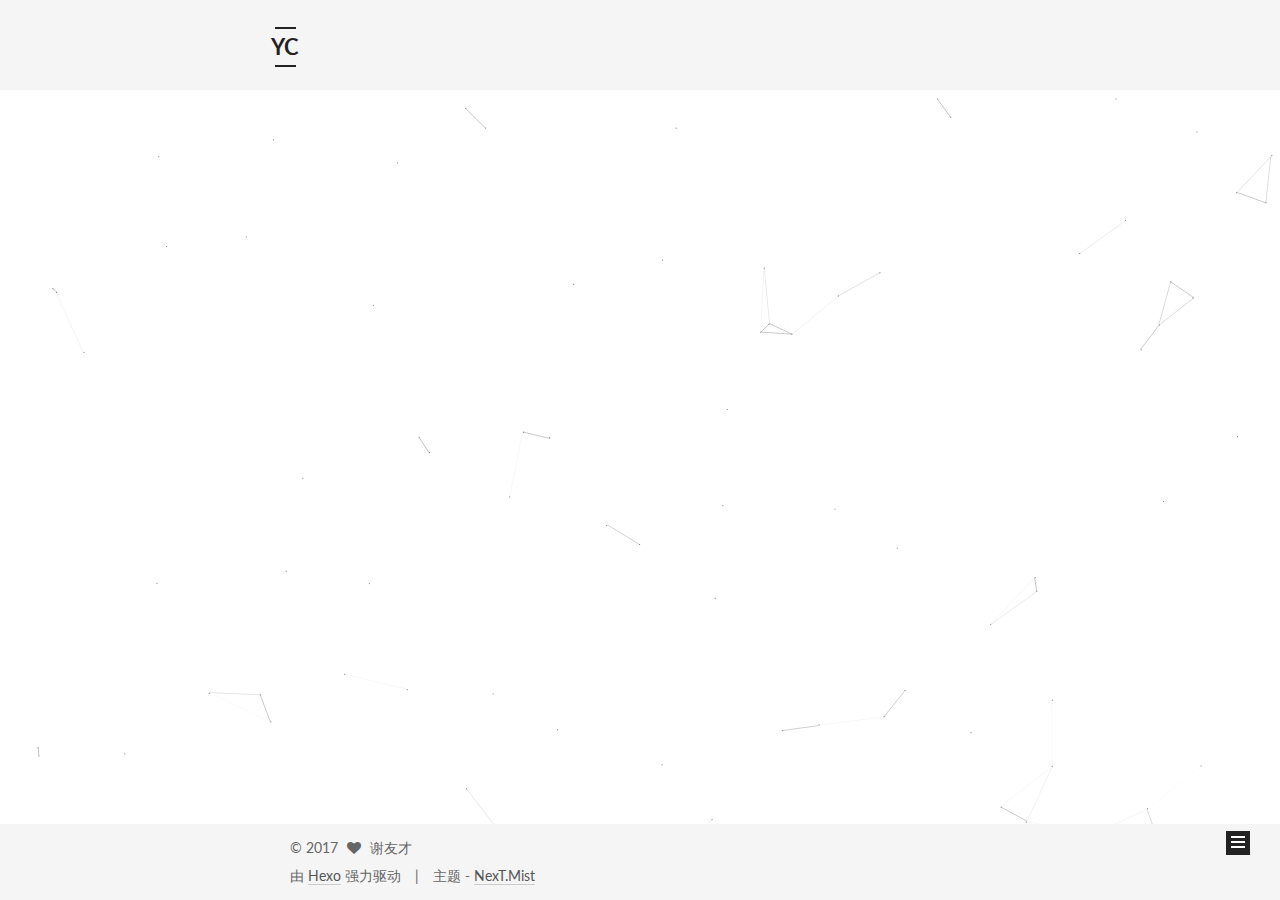
==== index.html @ 2e9754e5 "Site updated: 2017-03-23 15:56:03" ====
<!doctype html>



  


<html class="theme-next mist use-motion" lang="zh-Hans">
<head>
  <meta charset="UTF-8"/>
<meta http-equiv="X-UA-Compatible" content="IE=edge" />
<meta name="viewport" content="width=device-width, initial-scale=1, maximum-scale=1"/>



<meta http-equiv="Cache-Control" content="no-transform" />
<meta http-equiv="Cache-Control" content="no-siteapp" />















  
  
  <link href="/lib/fancybox/source/jquery.fancybox.css?v=2.1.5" rel="stylesheet" type="text/css" />




  
  
  
  

  
    
    
  

  

  

  

  

  
    
    
    <link href="//fonts.googleapis.com/css?family=Lato:300,300italic,400,400italic,700,700italic&subset=latin,latin-ext" rel="stylesheet" type="text/css">
  






<link href="/lib/font-awesome/css/font-awesome.min.css?v=4.6.2" rel="stylesheet" type="text/css" />

<link href="/css/main.css?v=5.1.0" rel="stylesheet" type="text/css" />


  <meta name="keywords" content="Hexo, NexT" />








  <link rel="shortcut icon" type="image/x-icon" href="/favicon.ico?v=5.1.0" />






<meta property="og:type" content="website">
<meta property="og:title" content="YC">
<meta property="og:url" content="http://xieyoucai.com/index.html">
<meta property="og:site_name" content="YC">
<meta name="twitter:card" content="summary">
<meta name="twitter:title" content="YC">



<script type="text/javascript" id="hexo.configurations">
  var NexT = window.NexT || {};
  var CONFIG = {
    root: '/',
    scheme: 'Mist',
    sidebar: {"position":"left","display":"post","offset":12,"offset_float":0,"b2t":false,"scrollpercent":false},
    fancybox: true,
    motion: true,
    duoshuo: {
      userId: '0',
      author: '博主'
    },
    algolia: {
      applicationID: '',
      apiKey: '',
      indexName: '',
      hits: {"per_page":10},
      labels: {"input_placeholder":"Search for Posts","hits_empty":"We didn't find any results for the search: ${query}","hits_stats":"${hits} results found in ${time} ms"}
    }
  };
</script>



  <link rel="canonical" href="http://xieyoucai.com/"/>





  <title> YC </title>
</head>

<body itemscope itemtype="http://schema.org/WebPage" lang="zh-Hans">

  





  <script type="text/javascript">
    var _hmt = _hmt || [];
    (function() {
      var hm = document.createElement("script");
      hm.src = "https://hm.baidu.com/hm.js?a4313e1a7007f454686194cf22d2c73a";
      var s = document.getElementsByTagName("script")[0];
      s.parentNode.insertBefore(hm, s);
    })();
  </script>










  
  
    
  

  <div class="container sidebar-position-left 
   page-home 
 ">
    <div class="headband"></div>

    <header id="header" class="header" itemscope itemtype="http://schema.org/WPHeader">
      <div class="header-inner"><div class="site-brand-wrapper">
  <div class="site-meta ">
    

    <div class="custom-logo-site-title">
      <a href="/"  class="brand" rel="start">
        <span class="logo-line-before"><i></i></span>
        <span class="site-title">YC</span>
        <span class="logo-line-after"><i></i></span>
      </a>
    </div>
      
        <p class="site-subtitle"></p>
      
  </div>

  <div class="site-nav-toggle">
    <button>
      <span class="btn-bar"></span>
      <span class="btn-bar"></span>
      <span class="btn-bar"></span>
    </button>
  </div>
</div>

<nav class="site-nav">
  

  
    <ul id="menu" class="menu">
      
        
        <li class="menu-item menu-item-home">
          <a href="/" rel="section">
            
              <i class="menu-item-icon fa fa-fw fa-home"></i> <br />
            
            首页
          </a>
        </li>
      
        
        <li class="menu-item menu-item-archives">
          <a href="/archives" rel="section">
            
              <i class="menu-item-icon fa fa-fw fa-archive"></i> <br />
            
            归档
          </a>
        </li>
      
        
        <li class="menu-item menu-item-tags">
          <a href="/tags" rel="section">
            
              <i class="menu-item-icon fa fa-fw fa-tags"></i> <br />
            
            标签
          </a>
        </li>
      

      
        <li class="menu-item menu-item-search">
          
            <a href="javascript:;" class="popup-trigger">
          
            
              <i class="menu-item-icon fa fa-search fa-fw"></i> <br />
            
            搜索
          </a>
        </li>
      
    </ul>
  

  
    <div class="site-search">
      
  <div class="popup search-popup local-search-popup">
  <div class="local-search-header clearfix">
    <span class="search-icon">
      <i class="fa fa-search"></i>
    </span>
    <span class="popup-btn-close">
      <i class="fa fa-times-circle"></i>
    </span>
    <div class="local-search-input-wrapper">
      <input autocapitalize="off" autocomplete="off" autocorrect="off"
             placeholder="搜索..." spellcheck="false"
             type="text" id="local-search-input">
    </div>
  </div>
  <div id="local-search-result"></div>
</div>



    </div>
  
</nav>



 </div>
    </header>

    <main id="main" class="main">
      <div class="main-inner">
        <div class="content-wrap">
          <div id="content" class="content">
            
  <section id="posts" class="posts-expand">
    
      

  

  
  
  

  <article class="post post-type-normal " itemscope itemtype="http://schema.org/Article">
    <link itemprop="mainEntityOfPage" href="http://xieyoucai.com/2014/03/21/HTML01/">

    <span hidden itemprop="author" itemscope itemtype="http://schema.org/Person">
      <meta itemprop="name" content="谢友才">
      <meta itemprop="description" content="">
      <meta itemprop="image" content="/images/xieyoucai.JPG">
    </span>

    <span hidden itemprop="publisher" itemscope itemtype="http://schema.org/Organization">
      <meta itemprop="name" content="YC">
    </span>

    
      <header class="post-header">

        
        
          <h1 class="post-title" itemprop="name headline">
            
            
              
                
                <a class="post-title-link" href="/2014/03/21/HTML01/" itemprop="url">
                  初识HTML
                </a>
              
            
          </h1>
        

        <div class="post-meta">
          <span class="post-time">
            
              <span class="post-meta-item-icon">
                <i class="fa fa-calendar-o"></i>
              </span>
              
                <span class="post-meta-item-text">发表于</span>
              
              <time title="创建于" itemprop="dateCreated datePublished" datetime="2014-03-21T20:44:45+08:00">
                2014-03-21
              </time>
            

            

            
          </span>

          

          
            
          

          
          
             <span id="/2014/03/21/HTML01/" class="leancloud_visitors" data-flag-title="初识HTML">
               <span class="post-meta-divider">|</span>
               <span class="post-meta-item-icon">
                 <i class="fa fa-eye"></i>
               </span>
               
                 <span class="post-meta-item-text">阅读次数 </span>
               
                 <span class="leancloud-visitors-count"></span>
             </span>
          

          

          

          

        </div>
      </header>
    


    <div class="post-body" itemprop="articleBody">

      
      

      
        
          <h2 id="HTML基础架构"><a href="#HTML基础架构" class="headerlink" title="HTML基础架构"></a>HTML基础架构</h2><h3 id="1-什么是HTML？"><a href="#1-什么是HTML？" class="headerlink" title="1.什么是HTML？"></a>1.什么是HTML？</h3>
          <!--noindex-->
          <div class="post-button text-center">
            <a class="btn" href="/2014/03/21/HTML01/#more" rel="contents">
              阅读全文 &raquo;
            </a>
          </div>
          <!--/noindex-->
        
      
    </div>

    <div>
      
    </div>

    <div>
      
    </div>

    <div>
      
    </div>

    <footer class="post-footer">
      

      

      

      
      
        <div class="post-eof"></div>
      
    </footer>
  </article>


    
  </section>

  


          </div>
          


          

        </div>
        
          
  
  <div class="sidebar-toggle">
    <div class="sidebar-toggle-line-wrap">
      <span class="sidebar-toggle-line sidebar-toggle-line-first"></span>
      <span class="sidebar-toggle-line sidebar-toggle-line-middle"></span>
      <span class="sidebar-toggle-line sidebar-toggle-line-last"></span>
    </div>
  </div>

  <aside id="sidebar" class="sidebar">
    <div class="sidebar-inner">

      

      

      <section class="site-overview sidebar-panel sidebar-panel-active">
        <div class="site-author motion-element" itemprop="author" itemscope itemtype="http://schema.org/Person">
          <img class="site-author-image" itemprop="image"
               src="/images/xieyoucai.JPG"
               alt="谢友才" />
          <p class="site-author-name" itemprop="name">谢友才</p>
           
              <p class="site-description motion-element" itemprop="description"></p>
          
        </div>
        <nav class="site-state motion-element">

          
            <div class="site-state-item site-state-posts">
              <a href="/archives">
                <span class="site-state-item-count">1</span>
                <span class="site-state-item-name">日志</span>
              </a>
            </div>
          

          

          
            
            
            <div class="site-state-item site-state-tags">
              
                <span class="site-state-item-count">1</span>
                <span class="site-state-item-name">标签</span>
              
            </div>
          

        </nav>

        

        <div class="links-of-author motion-element">
          
        </div>

        
        

        
        
          <div class="links-of-blogroll motion-element links-of-blogroll-block">
            <div class="links-of-blogroll-title">
              <i class="fa  fa-fw fa-globe"></i>
              Links
            </div>
            <ul class="links-of-blogroll-list">
              
                <li class="links-of-blogroll-item">
                  <a href="http://isfeiben.com/" title="feiben" target="_blank">feiben</a>
                </li>
              
            </ul>
          </div>
        

        


      </section>

      

      

    </div>
  </aside>


        
      </div>
    </main>

    <footer id="footer" class="footer">
      <div class="footer-inner">
        <div class="copyright" >
  
  &copy; 
  <span itemprop="copyrightYear">2017</span>
  <span class="with-love">
    <i class="fa fa-heart"></i>
  </span>
  <span class="author" itemprop="copyrightHolder">谢友才</span>
</div>


<div class="powered-by">
  由 <a class="theme-link" href="https://hexo.io">Hexo</a> 强力驱动
</div>

<div class="theme-info">
  主题 -
  <a class="theme-link" href="https://github.com/iissnan/hexo-theme-next">
    NexT.Mist
  </a>
</div>


        

        
      </div>
    </footer>

    
      <div class="back-to-top">
        <i class="fa fa-arrow-up"></i>
        
      </div>
    

  </div>

  

<script type="text/javascript">
  if (Object.prototype.toString.call(window.Promise) !== '[object Function]') {
    window.Promise = null;
  }
</script>









  


  



  
  <script type="text/javascript" src="/lib/jquery/index.js?v=2.1.3"></script>

  
  <script type="text/javascript" src="/lib/fastclick/lib/fastclick.min.js?v=1.0.6"></script>

  
  <script type="text/javascript" src="/lib/jquery_lazyload/jquery.lazyload.js?v=1.9.7"></script>

  
  <script type="text/javascript" src="/lib/velocity/velocity.min.js?v=1.2.1"></script>

  
  <script type="text/javascript" src="/lib/velocity/velocity.ui.min.js?v=1.2.1"></script>

  
  <script type="text/javascript" src="/lib/fancybox/source/jquery.fancybox.pack.js?v=2.1.5"></script>

  
  <script type="text/javascript" src="/lib/canvas-nest/canvas-nest.min.js"></script>


  


  <script type="text/javascript" src="/js/src/utils.js?v=5.1.0"></script>

  <script type="text/javascript" src="/js/src/motion.js?v=5.1.0"></script>



  
  

  

  


  <script type="text/javascript" src="/js/src/bootstrap.js?v=5.1.0"></script>



  



  




	





  
    
    <script>
      var cloudTieConfig = {
        url: document.location.href, 
        sourceId: "",
        productKey: "43413f769dc6414e9fc74dad27a525dd",
        target: "cloud-tie-wrapper"
      };
    </script>
    <script src="https://img1.ws.126.net/f2e/tie/yun/sdk/loader.js"></script>
  










  

  <script type="text/javascript">
    // Popup Window;
    var isfetched = false;
    // Search DB path;
    var search_path = "search.xml";
    if (search_path.length == 0) {
      search_path = "search.xml";
    }
    var path = "/" + search_path;
    // monitor main search box;

    function proceedsearch() {
      $("body")
        .append('<div class="search-popup-overlay local-search-pop-overlay"></div>')
        .css('overflow', 'hidden');
      $('.popup').toggle();
    }
    // search function;
    var searchFunc = function(path, search_id, content_id) {
      'use strict';
      $.ajax({
        url: path,
        dataType: "xml",
        async: true,
        success: function( xmlResponse ) {
          // get the contents from search data
          isfetched = true;
          $('.popup').detach().appendTo('.header-inner');
          var datas = $( "entry", xmlResponse ).map(function() {
            return {
              title: $( "title", this ).text(),
              content: $("content",this).text(),
              url: $( "url" , this).text()
            };
          }).get();
          var $input = document.getElementById(search_id);
          var $resultContent = document.getElementById(content_id);
          $input.addEventListener('input', function(){
            var matchcounts = 0;
            var str='<ul class=\"search-result-list\">';
            var keywords = this.value.trim().toLowerCase().split(/[\s\-]+/);
            $resultContent.innerHTML = "";
            if (this.value.trim().length > 1) {
              // perform local searching
              datas.forEach(function(data) {
                var isMatch = false;
                var content_index = [];
                var data_title = data.title.trim().toLowerCase();
                var data_content = data.content.trim().replace(/<[^>]+>/g,"").toLowerCase();
                var data_url = decodeURIComponent(data.url);
                var index_title = -1;
                var index_content = -1;
                var first_occur = -1;
                // only match artiles with not empty titles and contents
                if(data_title != '') {
                  keywords.forEach(function(keyword, i) {
                    index_title = data_title.indexOf(keyword);
                    index_content = data_content.indexOf(keyword);
                    if( index_title >= 0 || index_content >= 0 ){
                      isMatch = true;
                      if (i == 0) {
                        first_occur = index_content;
                      }
                    }

                  });
                }
                // show search results
                if (isMatch) {
                  matchcounts += 1;
                  str += "<li><a href='"+ data_url +"' class='search-result-title'>"+ data_title +"</a>";
                  var content = data.content.trim().replace(/<[^>]+>/g,"");
                  if (first_occur >= 0) {
                    // cut out 100 characters
                    var start = first_occur - 20;
                    var end = first_occur + 80;
                    if(start < 0){
                      start = 0;
                    }
                    if(start == 0){
                      end = 50;
                    }
                    if(end > content.length){
                      end = content.length;
                    }
                    var match_content = content.substring(start, end);
                    // highlight all keywords
                    keywords.forEach(function(keyword){
                      var regS = new RegExp(keyword, "gi");
                      match_content = match_content.replace(regS, "<b class=\"search-keyword\">"+keyword+"</b>");
                    });

                    str += "<p class=\"search-result\">" + match_content +"...</p>"
                  }
                  str += "</li>";
                }
              })};
            str += "</ul>";
            if (matchcounts == 0) { str = '<div id="no-result"><i class="fa fa-frown-o fa-5x" /></div>' }
            if (keywords == "") { str = '<div id="no-result"><i class="fa fa-search fa-5x" /></div>' }
            $resultContent.innerHTML = str;
          });
          proceedsearch();
        }
      });}

    // handle and trigger popup window;
    $('.popup-trigger').click(function(e) {
      e.stopPropagation();
      if (isfetched == false) {
        searchFunc(path, 'local-search-input', 'local-search-result');
      } else {
        proceedsearch();
      };
    });

    $('.popup-btn-close').click(function(e){
      $('.popup').hide();
      $(".local-search-pop-overlay").remove();
      $('body').css('overflow', '');
    });
    $('.popup').click(function(e){
      e.stopPropagation();
    });
  </script>





  

  
  <script src="https://cdn1.lncld.net/static/js/av-core-mini-0.6.1.js"></script>
  <script>AV.initialize("jcarjduqY3Mnsa9KGC2lKVLW-gzGzoHsz", "ikfyEmoxnlObxJPK6sQAt5R9");</script>
  <script>
    function showTime(Counter) {
      var query = new AV.Query(Counter);
      var entries = [];
      var $visitors = $(".leancloud_visitors");

      $visitors.each(function () {
        entries.push( $(this).attr("id").trim() );
      });

      query.containedIn('url', entries);
      query.find()
        .done(function (results) {
          var COUNT_CONTAINER_REF = '.leancloud-visitors-count';

          if (results.length === 0) {
            $visitors.find(COUNT_CONTAINER_REF).text(0);
            return;
          }

          for (var i = 0; i < results.length; i++) {
            var item = results[i];
            var url = item.get('url');
            var time = item.get('time');
            var element = document.getElementById(url);

            $(element).find(COUNT_CONTAINER_REF).text(time);
          }
          for(var i = 0; i < entries.length; i++) {
            var url = entries[i];
            var element = document.getElementById(url);
            var countSpan = $(element).find(COUNT_CONTAINER_REF);
            if( countSpan.text() == '') {
              countSpan.text(0);
            }
          }
        })
        .fail(function (object, error) {
          console.log("Error: " + error.code + " " + error.message);
        });
    }

    function addCount(Counter) {
      var $visitors = $(".leancloud_visitors");
      var url = $visitors.attr('id').trim();
      var title = $visitors.attr('data-flag-title').trim();
      var query = new AV.Query(Counter);

      query.equalTo("url", url);
      query.find({
        success: function(results) {
          if (results.length > 0) {
            var counter = results[0];
            counter.fetchWhenSave(true);
            counter.increment("time");
            counter.save(null, {
              success: function(counter) {
                var $element = $(document.getElementById(url));
                $element.find('.leancloud-visitors-count').text(counter.get('time'));
              },
              error: function(counter, error) {
                console.log('Failed to save Visitor num, with error message: ' + error.message);
              }
            });
          } else {
            var newcounter = new Counter();
            /* Set ACL */
            var acl = new AV.ACL();
            acl.setPublicReadAccess(true);
            acl.setPublicWriteAccess(true);
            newcounter.setACL(acl);
            /* End Set ACL */
            newcounter.set("title", title);
            newcounter.set("url", url);
            newcounter.set("time", 1);
            newcounter.save(null, {
              success: function(newcounter) {
                var $element = $(document.getElementById(url));
                $element.find('.leancloud-visitors-count').text(newcounter.get('time'));
              },
              error: function(newcounter, error) {
                console.log('Failed to create');
              }
            });
          }
        },
        error: function(error) {
          console.log('Error:' + error.code + " " + error.message);
        }
      });
    }

    $(function() {
      var Counter = AV.Object.extend("Counter");
      if ($('.leancloud_visitors').length == 1) {
        addCount(Counter);
      } else if ($('.post-title-link').length > 1) {
        showTime(Counter);
      }
    });
  </script>



  

  

  

</body>
</html>
---- css/main.css ----
/* normalize.css v3.0.2 | MIT License | git.io/normalize */
html {
  font-family: sans-serif; /* 1 */
  -ms-text-size-adjust: 100%; /* 2 */
  -webkit-text-size-adjust: 100%; /* 2 */
}
body {
  margin: 0;
}
article,
aside,
details,
figcaption,
figure,
footer,
header,
hgroup,
main,
menu,
nav,
section,
summary {
  display: block;
}
audio,
canvas,
progress,
video {
  display: inline-block; /* 1 */
  vertical-align: baseline; /* 2 */
}
audio:not([controls]) {
  display: none;
  height: 0;
}
[hidden],
template {
  display: none;
}
a {
  background-color: transparent;
}
a:active,
a:hover {
  outline: 0;
}
abbr[title] {
  border-bottom: 1px dotted;
}
b,
strong {
  font-weight: bold;
}
dfn {
  font-style: italic;
}
h1 {
  font-size: 2em;
  margin: 0.67em 0;
}
mark {
  background: #ff0;
  color: #000;
}
small {
  font-size: 80%;
}
sub,
sup {
  font-size: 75%;
  line-height: 0;
  position: relative;
  vertical-align: baseline;
}
sup {
  top: -0.5em;
}
sub {
  bottom: -0.25em;
}
img {
  border: 0;
}
svg:not(:root) {
  overflow: hidden;
}
figure {
  margin: 1em 40px;
}
hr {
  -moz-box-sizing: content-box;
  box-sizing: content-box;
  height: 0;
}
pre {
  overflow: auto;
}
code,
kbd,
pre,
samp {
  font-family: monospace, monospace;
  font-size: 1em;
}
button,
input,
optgroup,
select,
textarea {
  color: inherit; /* 1 */
  font: inherit; /* 2 */
  margin: 0; /* 3 */
}
button {
  overflow: visible;
}
button,
select {
  text-transform: none;
}
button,
html input[type="button"],
input[type="reset"],
input[type="submit"] {
  -webkit-appearance: button; /* 2 */
  cursor: pointer; /* 3 */
}
button[disabled],
html input[disabled] {
  cursor: default;
}
button::-moz-focus-inner,
input::-moz-focus-inner {
  border: 0;
  padding: 0;
}
input {
  line-height: normal;
}
input[type="checkbox"],
input[type="radio"] {
  box-sizing: border-box; /* 1 */
  padding: 0; /* 2 */
}
input[type="number"]::-webkit-inner-spin-button,
input[type="number"]::-webkit-outer-spin-button {
  height: auto;
}
input[type="search"] {
  -webkit-appearance: textfield; /* 1 */
  -moz-box-sizing: content-box;
  -webkit-box-sizing: content-box; /* 2 */
  box-sizing: content-box;
}
input[type="search"]::-webkit-search-cancel-button,
input[type="search"]::-webkit-search-decoration {
  -webkit-appearance: none;
}
fieldset {
  border: 1px solid #c0c0c0;
  margin: 0 2px;
  padding: 0.35em 0.625em 0.75em;
}
legend {
  border: 0; /* 1 */
  padding: 0; /* 2 */
}
textarea {
  overflow: auto;
}
optgroup {
  font-weight: bold;
}
table {
  border-collapse: collapse;
  border-spacing: 0;
}
td,
th {
  padding: 0;
}
::selection {
  background: #262a30;
  color: #fff;
}
body {
  position: relative;
  font-family: 'Lato', "PingFang SC", "Microsoft YaHei", sans-serif;
  font-size: 14px;
  line-height: 2;
  color: #555;
  background: #fff;
}
@media (max-width: 767px) {
  body {
    padding-right: 0 !important;
  }
}
@media (min-width: 768px) and (max-width: 991px) {
  body {
    padding-right: 0 !important;
  }
}
@media (min-width: 1600px) {
  body {
    font-size: 16px;
  }
}
h1,
h2,
h3,
h4,
h5,
h6 {
  margin: 0;
  padding: 0;
  font-weight: bold;
  line-height: 1.5;
  font-family: 'Lato', "PingFang SC", "Microsoft YaHei", sans-serif;
}
h2,
h3,
h4,
h5,
h6 {
  margin: 20px 0 15px;
}
h1 {
  font-size: 24px;
}
@media (max-width: 767px) {
  h1 {
    font-size: 20px;
  }
}
h2 {
  font-size: 22px;
}
@media (max-width: 767px) {
  h2 {
    font-size: 18px;
  }
}
h3 {
  font-size: 20px;
}
@media (max-width: 767px) {
  h3 {
    font-size: 16px;
  }
}
h4 {
  font-size: 18px;
}
@media (max-width: 767px) {
  h4 {
    font-size: 14px;
  }
}
h5 {
  font-size: 16px;
}
@media (max-width: 767px) {
  h5 {
    font-size: 12px;
  }
}
h6 {
  font-size: 14px;
}
@media (max-width: 767px) {
  h6 {
    font-size: 10px;
  }
}
p {
  margin: 0 0 25px 0;
}
a {
  color: #555;
  text-decoration: none;
  border-bottom: 1px solid #999;
  word-wrap: break-word;
}
a:hover {
  color: #222;
  border-bottom-color: #222;
}
blockquote {
  margin: 0;
  padding: 0;
}
img {
  display: block;
  margin: auto;
  max-width: 100%;
  height: auto;
}
hr {
  margin: 40px 0;
  height: 3px;
  border: none;
  background-color: #ddd;
  background-image: repeating-linear-gradient(-45deg, #fff, #fff 4px, transparent 4px, transparent 8px);
}
blockquote {
  padding: 0 15px;
  color: #666;
  border-left: 4px solid #ddd;
}
blockquote cite::before {
  content: "-";
  padding: 0 5px;
}
dt {
  font-weight: 700;
}
dd {
  margin: 0;
  padding: 0;
}
.text-left {
  text-align: left;
}
.text-center {
  text-align: center;
}
.text-right {
  text-align: right;
}
.text-justify {
  text-align: justify;
}
.text-nowrap {
  white-space: nowrap;
}
.text-lowercase {
  text-transform: lowercase;
}
.text-uppercase {
  text-transform: uppercase;
}
.text-capitalize {
  text-transform: capitalize;
}
.center-block {
  display: block;
  margin-left: auto;
  margin-right: auto;
}
.clearfix:before,
.clearfix:after {
  content: " ";
  display: table;
}
.clearfix:after {
  clear: both;
}
.pullquote {
  width: 45%;
}
.pullquote.left {
  float: left;
  margin-left: 5px;
  margin-right: 10px;
}
.pullquote.right {
  float: right;
  margin-left: 10px;
  margin-right: 5px;
}
.affix.affix.affix {
  position: fixed;
}
.translation {
  margin-top: -20px;
  font-size: 14px;
  color: #999;
}
.scrollbar-measure {
  width: 100px;
  height: 100px;
  overflow: scroll;
  position: absolute;
  top: -9999px;
}
.use-motion .motion-element {
  opacity: 0;
}
table {
  margin: 20px 0;
  width: 100%;
  border-collapse: collapse;
  border-spacing: 0;
  border: 1px solid #ddd;
  font-size: 14px;
  table-layout: fixed;
  word-wrap: break-all;
}
table>tbody>tr:nth-of-type(odd) {
  background-color: #f9f9f9;
}
table>tbody>tr:hover {
  background-color: #f5f5f5;
}
caption,
th,
td {
  padding: 8px;
  text-align: left;
  vertical-align: middle;
  font-weight: normal;
}
th,
td {
  border-bottom: 3px solid #ddd;
  border-right: 1px solid #eee;
}
th {
  padding-bottom: 10px;
  font-weight: 700;
}
td {
  border-bottom-width: 1px;
}
html,
body {
  height: 100%;
}
.container {
  position: relative;
  min-height: 100%;
}
.header-inner {
  margin: 0 auto;
  padding: 100px 0 70px;
  width: 700px;
}
@media (min-width: 1600px) {
  .container .header-inner {
    width: 900px;
  }
}
.main {
  padding-bottom: 150px;
}
.main-inner {
  margin: 0 auto;
  width: 700px;
}
@media (min-width: 1600px) {
  .container .main-inner {
    width: 900px;
  }
}
.footer {
  position: absolute;
  left: 0;
  bottom: 0;
  width: 100%;
  min-height: 50px;
}
.footer-inner {
  box-sizing: border-box;
  margin: 20px auto;
  width: 700px;
}
@media (min-width: 1600px) {
  .container .footer-inner {
    width: 900px;
  }
}
pre,
.highlight {
  overflow: auto;
  margin: 20px 0;
  padding: 0;
  font-size: 13px;
  color: #4d4d4c;
  background: #f7f7f7;
  line-height: 1.6;
}
pre,
code {
  font-family: consolas, Menlo, "PingFang SC", "Microsoft YaHei", monospace;
}
code {
  padding: 2px 4px;
  word-wrap: break-word;
  color: #555;
  background: #eee;
  border-radius: 3px;
  font-size: 13px;
}
pre code {
  padding: 0;
  color: #4d4d4c;
  background: none;
  text-shadow: none;
}
.highlight {
  border-radius: 1px;
}
.highlight pre {
  border: none;
  margin: 0;
  padding: 10px 0;
}
.highlight table {
  margin: 0;
  width: auto;
  border: none;
}
.highlight td {
  border: none;
  padding: 0;
}
.highlight figcaption {
  font-size: 1em;
  color: #4d4d4c;
  line-height: 1em;
  margin-bottom: 1em;
}
.highlight figcaption:before,
.highlight figcaption:after {
  content: " ";
  display: table;
}
.highlight figcaption:after {
  clear: both;
}
.highlight figcaption a {
  float: right;
  color: #4d4d4c;
}
.highlight figcaption a:hover {
  border-bottom-color: #4d4d4c;
}
.highlight .gutter pre {
  padding-left: 10px;
  padding-right: 10px;
  color: #869194;
  text-align: right;
  background-color: #eff2f3;
}
.highlight .code pre {
  padding-left: 10px;
  padding-right: 10px;
  background-color: #f7f7f7;
}
.highlight .line {
  height: 20px;
}
.gutter {
  -webkit-user-select: none;
  -moz-user-select: none;
  -ms-user-select: none;
  user-select: none;
}
.gist table {
  width: auto;
}
.gist table td {
  border: none;
}
pre .deletion {
  background: #fdd;
}
pre .addition {
  background: #dfd;
}
pre .meta {
  color: #8959a8;
}
pre .comment {
  color: #8e908c;
}
pre .variable,
pre .attribute,
pre .tag,
pre .regexp,
pre .ruby .constant,
pre .xml .tag .title,
pre .xml .pi,
pre .xml .doctype,
pre .html .doctype,
pre .css .id,
pre .css .class,
pre .css .pseudo {
  color: #c82829;
}
pre .number,
pre .preprocessor,
pre .built_in,
pre .literal,
pre .params,
pre .constant,
pre .command {
  color: #f5871f;
}
pre .ruby .class .title,
pre .css .rules .attribute,
pre .string,
pre .value,
pre .inheritance,
pre .header,
pre .ruby .symbol,
pre .xml .cdata,
pre .special,
pre .number,
pre .formula {
  color: #718c00;
}
pre .title,
pre .css .hexcolor {
  color: #3e999f;
}
pre .function,
pre .python .decorator,
pre .python .title,
pre .ruby .function .title,
pre .ruby .title .keyword,
pre .perl .sub,
pre .javascript .title,
pre .coffeescript .title {
  color: #4271ae;
}
pre .keyword,
pre .javascript .function {
  color: #8959a8;
}
.full-image.full-image.full-image {
  border: none;
  max-width: 100%;
  width: auto;
  margin: 20px auto;
}
@media (min-width: 992px) {
  .full-image.full-image.full-image {
    max-width: none;
    width: 110%;
    margin: 25px -5%;
  }
}
.blockquote-center,
.page-home .post-type-quote blockquote,
.page-post-detail .post-type-quote blockquote {
  position: relative;
  margin: 40px 0;
  padding: 0;
  border-left: none;
  text-align: center;
}
.blockquote-center::before,
.page-home .post-type-quote blockquote::before,
.page-post-detail .post-type-quote blockquote::before,
.blockquote-center::after,
.page-home .post-type-quote blockquote::after,
.page-post-detail .post-type-quote blockquote::after {
  position: absolute;
  content: ' ';
  display: block;
  width: 100%;
  height: 24px;
  opacity: 0.2;
  background-repeat: no-repeat;
  background-position: 0 -6px;
  background-size: 22px 22px;
}
.blockquote-center::before,
.page-home .post-type-quote blockquote::before,
.page-post-detail .post-type-quote blockquote::before {
  top: -20px;
  background-image: url("../images/quote-l.svg");
  border-top: 1px solid #ccc;
}
.blockquote-center::after,
.page-home .post-type-quote blockquote::after,
.page-post-detail .post-type-quote blockquote::after {
  bottom: -20px;
  background-image: url("../images/quote-r.svg");
  border-bottom: 1px solid #ccc;
  background-position: 100% 8px;
}
.blockquote-center p,
.page-home .post-type-quote blockquote p,
.page-post-detail .post-type-quote blockquote p,
.blockquote-center div,
.page-home .post-type-quote blockquote div,
.page-post-detail .post-type-quote blockquote div {
  text-align: center;
}
.post .post-body .group-picture img {
  box-sizing: border-box;
  padding: 0 3px;
  border: none;
}
.post .group-picture-row {
  overflow: hidden;
  margin-top: 6px;
}
.post .group-picture-row:first-child {
  margin-top: 0;
}
.post .group-picture-column {
  float: left;
}
.page-post-detail .post-body .group-picture-column {
  float: none;
  margin-top: 10px;
  width: auto !important;
}
.page-post-detail .post-body .group-picture-column img {
  margin: 0 auto;
}
.page-archive .group-picture-container {
  overflow: hidden;
}
.page-archive .group-picture-row {
  float: left;
}
.page-archive .group-picture-row:first-child {
  margin-top: 6px;
}
.page-archive .group-picture-column {
  max-width: 150px;
  max-height: 150px;
}
.note {
  padding: 20px;
  margin: 20px 0;
  border: 1px solid #eee;
  border-left-width: 5px;
  border-radius: 3px;
}
.note h2,
.note h3,
.note h4,
.note h5,
.note h6 {
  margin-top: 0;
  margin-bottom: 5px;
}
.note p:last-child {
  margin-bottom: 0;
}
.note code {
  border-radius: 3px;
}
.note+.note {
  margin-top: -5px;
}
.default {
  border-left-color: #777;
}
.default h2,
.default h3,
.default h4,
.default h5,
.default h6 {
  color: #777;
}
.primary {
  border-left-color: #428bca;
}
.primary h2,
.primary h3,
.primary h4,
.primary h5,
.primary h6 {
  color: #428bca;
}
.success {
  border-left-color: #5cb85c;
}
.success h2,
.success h3,
.success h4,
.success h5,
.success h6 {
  color: #5cb85c;
}
.danger {
  border-left-color: #d9534f;
}
.danger h2,
.danger h3,
.danger h4,
.danger h5,
.danger h6 {
  color: #d9534f;
}
.warning {
  border-left-color: #f0ad4e;
}
.warning h2,
.warning h3,
.warning h4,
.warning h5,
.warning h6 {
  color: #f0ad4e;
}
.info {
  border-left-color: #5bc0de;
}
.info h2,
.info h3,
.info h4,
.info h5,
.info h6 {
  color: #5bc0de;
}
.btn {
  display: inline-block;
  padding: 0 20px;
  font-size: 14px;
  color: #fff;
  background: #222;
  border: 2px solid #222;
  text-decoration: none;
  border-radius: 0;
  transition-property: background-color;
  transition-duration: 0.2s;
  transition-timing-function: ease-in-out;
  transition-delay: 0s;
}
.btn:hover,
.post-button .btn:hover {
  border-color: #222;
  color: #222;
  background: #fff;
}
.btn-bar {
  display: block;
  width: 22px;
  height: 2px;
  background: #555;
  border-radius: 1px;
}
.btn-bar+.btn-bar {
  margin-top: 4px;
}
.pagination {
  margin: 120px 0 40px;
  text-align: center;
  border-top: 1px solid #eee;
}
.page-number-basic,
.pagination .prev,
.pagination .next,
.pagination .page-number,
.pagination .space {
  display: inline-block;
  position: relative;
  top: -1px;
  margin: 0 10px;
  padding: 0 10px;
  line-height: 30px;
}
@media (max-width: 767px) {
  .page-number-basic,
  .pagination .prev,
  .pagination .next,
  .pagination .page-number,
  .pagination .space {
    margin: 0 5px;
  }
}
.pagination .prev,
.pagination .next,
.pagination .page-number {
  border-bottom: 0;
  border-top: 1px solid #eee;
  transition-property: border-color;
  transition-duration: 0.2s;
  transition-timing-function: ease-in-out;
  transition-delay: 0s;
}
.pagination .prev:hover,
.pagination .next:hover,
.pagination .page-number:hover {
  border-top-color: #222;
}
.pagination .space {
  padding: 0;
  margin: 0;
}
.pagination .prev {
  margin-left: 0;
}
.pagination .next {
  margin-right: 0;
}
.pagination .page-number.current {
  color: #fff;
  background: #ccc;
  border-top-color: #ccc;
}
@media (max-width: 767px) {
  .pagination {
    border-top: none;
  }
  .pagination .prev,
  .pagination .next,
  .pagination .page-number {
    margin-bottom: 10px;
    border-top: 0;
    border-bottom: 1px solid #eee;
  }
  .pagination .prev:hover,
  .pagination .next:hover,
  .pagination .page-number:hover {
    border-bottom-color: #222;
  }
}
.comments {
  margin: 60px 20px 0;
}
.tag-cloud {
  text-align: center;
}
.tag-cloud a {
  display: inline-block;
  margin: 10px;
}
.back-to-top {
  box-sizing: border-box;
  position: fixed;
  bottom: -100px;
  right: 30px;
  z-index: 1050;
  padding: 0 6px;
  width: 24px;
  background: #222;
  font-size: 12px;
  opacity: 1;
  color: #fff;
  cursor: pointer;
  text-align: center;
  -webkit-transform: translateZ(0);
  transition-property: bottom;
  transition-duration: 0.2s;
  transition-timing-function: ease-in-out;
  transition-delay: 0s;
}
@media (max-width: 767px) {
  .back-to-top {
    display: none;
  }
}
@media (min-width: 768px) and (max-width: 991px) {
  .back-to-top {
    display: none;
  }
}
.back-to-top.back-to-top-on {
  bottom: 19px;
}
.header {
  background: #fff;
}
.header-inner {
  position: relative;
}
.headband {
  height: 3px;
  background: #222;
}
.site-meta {
  margin: 0;
  text-align: left;
}
@media (max-width: 767px) {
  .site-meta {
    text-align: center;
  }
}
.brand {
  position: relative;
  display: inline-block;
  padding: 0 40px;
  color: #222;
  background: #222;
  border-bottom: none;
}
.brand:hover {
  color: #222;
}
.logo {
  display: inline-block;
  margin-right: 5px;
  line-height: 36px;
  vertical-align: top;
}
.site-title {
  display: inline-block;
  vertical-align: top;
  line-height: 36px;
  font-size: 20px;
  font-weight: normal;
  font-family: 'Lato', "PingFang SC", "Microsoft YaHei", sans-serif;
}
.site-subtitle {
  margin-top: 10px;
  font-size: 13px;
  color: #999;
}
.use-motion .brand {
  opacity: 0;
}
.use-motion .logo,
.use-motion .site-title,
.use-motion .site-subtitle {
  opacity: 0;
  position: relative;
  top: -10px;
}
.site-nav-toggle {
  display: none;
  position: absolute;
  top: 10px;
  left: 10px;
}
@media (max-width: 767px) {
  .site-nav-toggle {
    display: block;
  }
}
.site-nav-toggle button {
  margin-top: 2px;
  padding: 9px 10px;
  background: transparent;
  border: none;
}
@media (max-width: 767px) {
  .site-nav {
    display: none;
    margin: 0 -10px;
    padding: 0 10px;
    clear: both;
    border-top: 1px solid #ddd;
  }
}
@media (min-width: 768px) and (max-width: 991px) {
  .site-nav {
    display: block !important;
  }
}
@media (min-width: 992px) {
  .site-nav {
    display: block !important;
  }
}
.menu {
  margin-top: 20px;
  padding-left: 0;
  text-align: center;
}
.menu .menu-item {
  display: inline-block;
  margin: 0 10px;
  list-style: none;
}
@media screen and (max-width: 767px) {
  .menu .menu-item {
    margin-top: 10px;
  }
}
.menu .menu-item a {
  display: block;
  font-size: 13px;
  line-height: inherit;
  border-bottom: 1px solid transparent;
  transition-property: border-color;
  transition-duration: 0.2s;
  transition-timing-function: ease-in-out;
  transition-delay: 0s;
}
.menu .menu-item a:hover {
  border-bottom-color: #222;
}
.menu .menu-item .fa {
  margin-right: 5px;
}
.use-motion .menu-item {
  opacity: 0;
}
.post-body {
  font-family: 'Lato', "PingFang SC", "Microsoft YaHei", sans-serif;
}
@media (max-width: 767px) {
  .post-body {
    word-break: break-word;
  }
}
.post-body .fancybox img {
  display: block !important;
  margin: 0 auto;
  cursor: pointer;
  cursor: zoom-in;
  cursor: -webkit-zoom-in;
}
.post-body .image-caption,
.post-body .figure .caption {
  margin: 10px auto 15px;
  text-align: center;
  font-size: 14px;
  color: #999;
  font-weight: bold;
  line-height: 1;
}
.post-sticky-flag {
  display: inline-block;
  font-size: 16px;
  -ms-transform: rotate(30deg);
  -webkit-transform: rotate(30deg);
  -moz-transform: rotate(30deg);
  -ms-transform: rotate(30deg);
  -o-transform: rotate(30deg);
  transform: rotate(30deg);
}
.posts-expand {
  padding-top: 40px;
}
@media (max-width: 767px) {
  .posts-expand {
    margin: 0 20px;
  }
  .post-body pre,
  .post-body .highlight {
    padding: 10px;
  }
  .post-body pre .gutter pre,
  .post-body .highlight .gutter pre {
    padding-right: 10px;
  }
}
@media (min-width: 992px) {
  .posts-expand .post-body {
    text-align: justify;
  }
}
.posts-expand .post-body h2,
.posts-expand .post-body h3,
.posts-expand .post-body h4,
.posts-expand .post-body h5,
.posts-expand .post-body h6 {
  padding-top: 10px;
}
.posts-expand .post-body h2 .header-anchor,
.posts-expand .post-body h3 .header-anchor,
.posts-expand .post-body h4 .header-anchor,
.posts-expand .post-body h5 .header-anchor,
.posts-expand .post-body h6 .header-anchor {
  float: right;
  margin-left: 10px;
  color: #ccc;
  border-bottom-style: none;
  visibility: hidden;
}
.posts-expand .post-body h2 .header-anchor:hover,
.posts-expand .post-body h3 .header-anchor:hover,
.posts-expand .post-body h4 .header-anchor:hover,
.posts-expand .post-body h5 .header-anchor:hover,
.posts-expand .post-body h6 .header-anchor:hover {
  color: inherit;
}
.posts-expand .post-body h2:hover .header-anchor,
.posts-expand .post-body h3:hover .header-anchor,
.posts-expand .post-body h4:hover .header-anchor,
.posts-expand .post-body h5:hover .header-anchor,
.posts-expand .post-body h6:hover .header-anchor {
  visibility: visible;
}
.posts-expand .post-body ul li {
  list-style: circle;
}
.posts-expand .post-body img {
  box-sizing: border-box;
  margin: auto;
  padding: 3px;
  border: 1px solid #ddd;
}
.posts-expand .fancybox img {
  margin: 0 auto;
}
@media (max-width: 767px) {
  .posts-collapse {
    margin: 0 20px;
  }
  .posts-collapse .post-title,
  .posts-collapse .post-meta {
    display: block;
    width: auto;
    text-align: left;
  }
}
.posts-collapse {
  position: relative;
  z-index: 1010;
  margin-left: 0;
}
.posts-collapse::after {
  content: " ";
  position: absolute;
  top: 20px;
  left: 0;
  margin-left: -2px;
  width: 4px;
  height: 100%;
  background: #f5f5f5;
  z-index: -1;
}
@media (max-width: 767px) {
  .posts-collapse {
    margin: 0 20px;
  }
}
.posts-collapse .collection-title {
  position: relative;
  margin: 60px 0;
}
.posts-collapse .collection-title h2 {
  margin-left: 20px;
}
.posts-collapse .collection-title small {
  color: #bbb;
}
.posts-collapse .collection-title::before {
  content: " ";
  position: absolute;
  left: 0;
  top: 50%;
  margin-left: -4px;
  margin-top: -4px;
  width: 8px;
  height: 8px;
  background: #bbb;
  border-radius: 50%;
}
.posts-collapse .post {
  margin: 30px 0;
}
.posts-collapse .post-header {
  position: relative;
  transition-duration: 0.2s;
  transition-timing-function: ease-in-out;
  transition-delay: 0s;
  transition-property: border;
  border-bottom: 1px dashed #ccc;
}
.posts-collapse .post-header::before {
  content: " ";
  position: absolute;
  left: 0;
  top: 12px;
  width: 6px;
  height: 6px;
  margin-left: -4px;
  background: #bbb;
  border-radius: 50%;
  border: 1px solid #fff;
  transition-duration: 0.2s;
  transition-timing-function: ease-in-out;
  transition-delay: 0s;
  transition-property: background;
}
.posts-collapse .post-header:hover {
  border-bottom-color: #666;
}
.posts-collapse .post-header:hover::before {
  background: #222;
}
.posts-collapse .post-meta {
  position: absolute;
  font-size: 12px;
  left: 20px;
  top: 5px;
}
.posts-collapse .post-comments-count {
  display: none;
}
.posts-collapse .post-title {
  margin-left: 60px;
  font-size: 16px;
  font-weight: normal;
  line-height: inherit;
}
.posts-collapse .post-title::after {
  margin-left: 3px;
  opacity: 0.6;
}
.posts-collapse .post-title a {
  color: #666;
  border-bottom: none;
}
.page-home .post-type-quote .post-header,
.page-post-detail .post-type-quote .post-header,
.page-home .post-type-quote .post-tags,
.page-post-detail .post-type-quote .post-tags {
  display: none;
}
.posts-expand .post-title {
  font-size: 26px;
  text-align: center;
  word-break: break-word;
  font-weight: 400;
}
@media (max-width: 767px) {
  .posts-expand .post-title {
    font-size: 22px;
  }
}
.posts-expand .post-title-link {
  display: inline-block;
  position: relative;
  color: #555;
  border-bottom: none;
  line-height: 1.2;
  vertical-align: top;
}
.posts-expand .post-title-link::before {
  content: "";
  position: absolute;
  width: 100%;
  height: 2px;
  bottom: 0;
  left: 0;
  background-color: #000;
  visibility: hidden;
  -webkit-transform: scaleX(0);
  -moz-transform: scaleX(0);
  -ms-transform: scaleX(0);
  -o-transform: scaleX(0);
  transform: scaleX(0);
  transition-duration: 0.2s;
  transition-timing-function: ease-in-out;
  transition-delay: 0s;
}
.posts-expand .post-title-link:hover::before {
  visibility: visible;
  -webkit-transform: scaleX(1);
  -moz-transform: scaleX(1);
  -ms-transform: scaleX(1);
  -o-transform: scaleX(1);
  transform: scaleX(1);
}
.posts-expand .post-title-link .fa {
  font-size: 16px;
}
.posts-expand .post-meta {
  margin: 3px 0 60px 0;
  color: #999;
  font-family: 'Lato', "PingFang SC", "Microsoft YaHei", sans-serif;
  font-size: 12px;
  text-align: center;
}
.posts-expand .post-meta .post-category-list {
  display: inline-block;
  margin: 0;
  padding: 3px;
}
.posts-expand .post-meta .post-category-list-link {
  color: #999;
}
.posts-expand .post-meta .post-description {
  font-size: 14px;
  margin-top: 2px;
}
.post-meta-divider {
  margin: 0 0.5em;
}
.post-meta-item-icon {
  margin-right: 3px;
}
@media (min-width: 768px) and (max-width: 991px) {
  .post-meta-item-icon {
    display: inline-block;
  }
}
@media (max-width: 767px) {
  .post-meta-item-icon {
    display: inline-block;
  }
}
@media (min-width: 768px) and (max-width: 991px) {
  .post-meta-item-text {
    display: none;
  }
}
@media (max-width: 767px) {
  .post-meta-item-text {
    display: none;
  }
}
@media (max-width: 767px) {
  .posts-expand .post-comments-count {
    display: none;
  }
}
.social-like {
  font-size: 14px;
  height: 20px;
  text-align: center;
  border-top: 1px solid #eee;
  padding-top: 9px;
  margin-top: 45px;
  display: flex;
  justify-content: center;
}
.vk_like {
  width: 85px;
  height: 21px;
  padding-top: 7px;
  align-self: center;
}
.fb_like {
  height: 30px;
  align-self: center;
}
.post-button {
  margin-top: 50px;
}
.post-button .btn {
  color: #555;
  font-size: 14px;
  background: transparent;
  border-radius: 0;
  line-height: 2;
  margin: 0 4px 8px 4px;
}
.post-button .fa-fw {
  width: 1.285714285714286em;
  text-align: left;
}
.posts-expand .post-tags {
  margin-top: 40px;
  text-align: center;
}
.posts-expand .post-tags a {
  display: inline-block;
  margin-right: 10px;
  font-size: 13px;
}
.post-nav {
  display: table;
  margin-top: 15px;
  width: 100%;
  border-top: 1px solid #eee;
}
.post-nav-divider {
  display: table-cell;
  width: 10%;
}
.post-nav-item {
  display: table-cell;
  padding: 10px 0 0 0;
  width: 45%;
  vertical-align: top;
}
.post-nav-item a {
  position: relative;
  display: block;
  line-height: 25px;
  font-size: 14px;
  color: #555;
  border-bottom: none;
}
.post-nav-item a:hover {
  color: #222;
  border-bottom: none;
}
.post-nav-item a:active {
  top: 2px;
}
.post-nav-item .fa {
  position: absolute;
  top: 8px;
  left: 0;
  font-size: 12px;
}
.post-nav-next a {
  padding-left: 15px;
}
.post-nav-prev {
  text-align: right;
}
.post-nav-prev a {
  padding-right: 15px;
}
.post-nav-prev .fa {
  right: 0;
  left: auto;
}
.posts-expand .post-eof {
  display: block;
  margin: 80px auto 60px;
  width: 8%;
  height: 1px;
  background: #ccc;
  text-align: center;
}
.post:last-child .post-eof.post-eof.post-eof {
  display: none;
}
.post-gallery {
  display: table;
  table-layout: fixed;
  width: 100%;
  border-collapse: separate;
}
.post-gallery-row {
  display: table-row;
}
.post-gallery .post-gallery-img {
  display: table-cell;
  text-align: center;
  vertical-align: middle;
  border: none;
}
.post-gallery .post-gallery-img img {
  max-width: 100%;
  max-height: 100%;
  border: none;
}
.fancybox-close,
.fancybox-close:hover {
  border: none;
}
.sidebar {
  position: fixed;
  right: 0;
  top: 0;
  bottom: 0;
  width: 0;
  z-index: 1040;
  box-shadow: inset 0 2px 6px #000;
  background: #222;
  -webkit-transform: translateZ(0);
}
.sidebar a {
  color: #999;
  border-bottom-color: #555;
}
.sidebar a:hover {
  color: #eee;
}
@media (min-width: 768px) and (max-width: 991px) {
  .sidebar {
    display: none !important;
  }
}
@media (max-width: 767px) {
  .sidebar {
    display: none !important;
  }
}
.sidebar-inner {
  position: relative;
  padding: 20px 10px;
  color: #999;
  text-align: center;
}
.sidebar-toggle {
  position: fixed;
  right: 30px;
  bottom: 45px;
  width: 14px;
  height: 14px;
  padding: 5px;
  background: #222;
  line-height: 0;
  z-index: 1050;
  cursor: pointer;
  -webkit-transform: translateZ(0);
}
@media (min-width: 768px) and (max-width: 991px) {
  .sidebar-toggle {
    display: none;
  }
}
@media (max-width: 767px) {
  .sidebar-toggle {
    display: none;
  }
}
.sidebar-toggle-line {
  position: relative;
  display: inline-block;
  vertical-align: top;
  height: 2px;
  width: 100%;
  background: #fff;
  margin-top: 3px;
}
.sidebar-toggle-line:first-child {
  margin-top: 0;
}
.site-author-image {
  display: block;
  margin: 0 auto;
  padding: 2px;
  max-width: 96px;
  height: auto;
  border: 2px solid #333;
}
.site-author-name {
  margin: 5px 0 0;
  text-align: center;
  color: #f5f5f5;
  font-weight: normal;
}
.site-description {
  margin-top: 5px;
  text-align: center;
  font-size: 14px;
  color: #999;
}
.site-state {
  overflow: hidden;
  line-height: 1.4;
  white-space: nowrap;
  text-align: center;
}
.site-state-item {
  display: inline-block;
  padding: 0 15px;
  border-left: 1px solid #333;
}
.site-state-item:first-child {
  border-left: none;
}
.site-state-item a {
  border-bottom: none;
}
.site-state-item-count {
  display: block;
  text-align: center;
  color: inherit;
  font-weight: 600;
  font-size: 18px;
}
.site-state-item-name {
  font-size: 13px;
  color: inherit;
}
.feed-link {
  margin-top: 20px;
}
.feed-link a {
  display: inline-block;
  padding: 0 15px;
  color: #fc6423;
  border: 1px solid #fc6423;
  border-radius: 4px;
}
.feed-link a i {
  color: #fc6423;
  font-size: 14px;
}
.feed-link a:hover {
  color: #fff;
  background: #fc6423;
}
.feed-link a:hover i {
  color: #fff;
}
.links-of-author {
  margin-top: 20px;
}
.links-of-author a {
  display: inline-block;
  vertical-align: middle;
  margin-right: 10px;
  margin-bottom: 10px;
  border-bottom-color: #555;
  font-size: 13px;
}
.links-of-author a:before {
  display: inline-block;
  vertical-align: middle;
  margin-right: 3px;
  content: " ";
  width: 4px;
  height: 4px;
  border-radius: 50%;
  background: #ffffd2;
}
.links-of-blogroll {
  font-size: 13px;
}
.links-of-blogroll-title {
  margin-top: 20px;
  font-size: 14px;
  font-weight: 600;
}
.links-of-blogroll-list {
  margin: 0;
  padding: 0;
  list-style: none;
}
.links-of-blogroll-item {
  padding: 2px 10px;
}
.sidebar-nav {
  margin: 0 0 20px;
  padding-left: 0;
}
.sidebar-nav li {
  display: inline-block;
  cursor: pointer;
  border-bottom: 1px solid transparent;
  font-size: 14px;
  color: #555;
}
.sidebar-nav li:hover {
  color: #f5f5f5;
}
.page-post-detail .sidebar-nav-toc {
  padding: 0 5px;
}
.page-post-detail .sidebar-nav-overview {
  margin-left: 10px;
}
.sidebar-nav .sidebar-nav-active {
  color: #87daff;
  border-bottom-color: #87daff;
}
.sidebar-nav .sidebar-nav-active:hover {
  color: #87daff;
}
.sidebar-panel {
  display: none;
}
.sidebar-panel-active {
  display: block;
}
.post-toc-empty {
  font-size: 14px;
  color: #666;
}
.post-toc-wrap {
  overflow: hidden;
}
.post-toc {
  overflow: auto;
}
.post-toc ol {
  margin: 0;
  padding: 0 2px 5px 10px;
  text-align: left;
  list-style: none;
  font-size: 14px;
}
.post-toc ol > ol {
  padding-left: 0;
}
.post-toc ol a {
  transition-duration: 0.2s;
  transition-timing-function: ease-in-out;
  transition-delay: 0s;
  transition-property: all;
  color: #999;
  border-bottom-color: #555;
}
.post-toc ol a:hover {
  color: #ccc;
  border-bottom-color: #ccc;
}
.post-toc .nav-item {
  overflow: hidden;
  text-overflow: ellipsis;
  white-space: nowrap;
  line-height: 1.8;
}
.post-toc .nav .nav-child {
  display: none;
}
.post-toc .nav .active > .nav-child {
  display: block;
}
.post-toc .nav .active-current > .nav-child {
  display: block;
}
.post-toc .nav .active-current > .nav-child > .nav-item {
  display: block;
}
.post-toc .nav .active > a {
  color: #87daff;
  border-bottom-color: #87daff;
}
.post-toc .nav .active-current > a {
  color: #87daff;
}
.post-toc .nav .active-current > a:hover {
  color: #87daff;
}
.footer {
  font-size: 14px;
  color: #999;
}
.footer img {
  border: none;
}
.footer-inner {
  text-align: center;
}
.with-love {
  display: inline-block;
  margin: 0 5px;
}
.powered-by,
.theme-info {
  display: inline-block;
}
.powered-by {
  margin-right: 10px;
}
.powered-by::after {
  content: "|";
  padding-left: 10px;
}
.cc-license {
  margin-top: 10px;
  text-align: center;
}
.cc-license .cc-opacity {
  opacity: 0.7;
  border-bottom: none;
}
.cc-license .cc-opacity:hover {
  opacity: 0.9;
}
.cc-license img {
  display: inline-block;
}
.theme-next #ds-thread #ds-reset {
  color: #555;
}
.theme-next #ds-thread #ds-reset .ds-replybox {
  margin-bottom: 30px;
}
.theme-next #ds-thread #ds-reset .ds-replybox .ds-avatar,
.theme-next #ds-reset .ds-avatar img {
  box-shadow: none;
}
.theme-next #ds-thread #ds-reset .ds-textarea-wrapper {
  border-color: #c7d4e1;
  background: none;
  border-top-right-radius: 3px;
  border-top-left-radius: 3px;
}
.theme-next #ds-thread #ds-reset .ds-textarea-wrapper textarea {
  height: 60px;
}
.theme-next #ds-reset .ds-rounded-top {
  border-radius: 0;
}
.theme-next #ds-thread #ds-reset .ds-post-toolbar {
  box-sizing: border-box;
  border: 1px solid #c7d4e1;
  background: #f6f8fa;
}
.theme-next #ds-thread #ds-reset .ds-post-options {
  height: 40px;
  border: none;
  background: none;
}
.theme-next #ds-thread #ds-reset .ds-toolbar-buttons {
  top: 11px;
}
.theme-next #ds-thread #ds-reset .ds-sync {
  top: 5px;
}
.theme-next #ds-thread #ds-reset .ds-post-button {
  top: 4px;
  right: 5px;
  width: 90px;
  height: 30px;
  border: 1px solid #c5ced7;
  border-radius: 3px;
  background-image: linear-gradient(#fbfbfc, #f5f7f9);
  color: #60676d;
}
.theme-next #ds-thread #ds-reset .ds-post-button:hover {
  background-position: 0 -30px;
  color: #60676d;
}
.theme-next #ds-thread #ds-reset .ds-comments-info {
  padding: 10px 0;
}
.theme-next #ds-thread #ds-reset .ds-sort {
  display: none;
}
.theme-next #ds-thread #ds-reset li.ds-tab a.ds-current {
  border: none;
  background: #f6f8fa;
  color: #60676d;
}
.theme-next #ds-thread #ds-reset li.ds-tab a.ds-current:hover {
  background-color: #e9f0f7;
  color: #60676d;
}
.theme-next #ds-thread #ds-reset li.ds-tab a {
  border-radius: 2px;
  padding: 5px;
}
.theme-next #ds-thread #ds-reset .ds-login-buttons p {
  color: #999;
  line-height: 36px;
}
.theme-next #ds-thread #ds-reset .ds-login-buttons .ds-service-list li {
  height: 28px;
}
.theme-next #ds-thread #ds-reset .ds-service-list a {
  background: none;
  padding: 5px;
  border: 1px solid;
  border-radius: 3px;
  text-align: center;
}
.theme-next #ds-thread #ds-reset .ds-service-list a:hover {
  color: #fff;
  background: #666;
}
.theme-next #ds-thread #ds-reset .ds-service-list .ds-weibo {
  color: #fc9b00;
  border-color: #fc9b00;
}
.theme-next #ds-thread #ds-reset .ds-service-list .ds-weibo:hover {
  background: #fc9b00;
}
.theme-next #ds-thread #ds-reset .ds-service-list .ds-qq {
  color: #60a3ec;
  border-color: #60a3ec;
}
.theme-next #ds-thread #ds-reset .ds-service-list .ds-qq:hover {
  background: #60a3ec;
}
.theme-next #ds-thread #ds-reset .ds-service-list .ds-renren {
  color: #2e7ac4;
  border-color: #2e7ac4;
}
.theme-next #ds-thread #ds-reset .ds-service-list .ds-renren:hover {
  background: #2e7ac4;
}
.theme-next #ds-thread #ds-reset .ds-service-list .ds-douban {
  color: #37994c;
  border-color: #37994c;
}
.theme-next #ds-thread #ds-reset .ds-service-list .ds-douban:hover {
  background: #37994c;
}
.theme-next #ds-thread #ds-reset .ds-service-list .ds-kaixin {
  color: #fef20d;
  border-color: #fef20d;
}
.theme-next #ds-thread #ds-reset .ds-service-list .ds-kaixin:hover {
  background: #fef20d;
}
.theme-next #ds-thread #ds-reset .ds-service-list .ds-netease {
  color: #f00;
  border-color: #f00;
}
.theme-next #ds-thread #ds-reset .ds-service-list .ds-netease:hover {
  background: #f00;
}
.theme-next #ds-thread #ds-reset .ds-service-list .ds-sohu {
  color: #ffcb05;
  border-color: #ffcb05;
}
.theme-next #ds-thread #ds-reset .ds-service-list .ds-sohu:hover {
  background: #ffcb05;
}
.theme-next #ds-thread #ds-reset .ds-service-list .ds-baidu {
  color: #2831e0;
  border-color: #2831e0;
}
.theme-next #ds-thread #ds-reset .ds-service-list .ds-baidu:hover {
  background: #2831e0;
}
.theme-next #ds-thread #ds-reset .ds-service-list .ds-google {
  color: #166bec;
  border-color: #166bec;
}
.theme-next #ds-thread #ds-reset .ds-service-list .ds-google:hover {
  background: #166bec;
}
.theme-next #ds-thread #ds-reset .ds-service-list .ds-weixin {
  color: #00ce0d;
  border-color: #00ce0d;
}
.theme-next #ds-thread #ds-reset .ds-service-list .ds-weixin:hover {
  background: #00ce0d;
}
.theme-next #ds-thread #ds-reset .ds-service-list .ds-more-services {
  border: none;
}
.theme-next #ds-thread #ds-reset .ds-service-list .ds-more-services:hover {
  background: none;
}
.theme-next #ds-reset .duoshuo-ua-admin {
  display: inline-block;
  color: #f00;
}
.theme-next #ds-reset .duoshuo-ua-platform,
.theme-next #ds-reset .duoshuo-ua-browser {
  color: #ccc;
}
.theme-next #ds-reset .duoshuo-ua-platform .fa,
.theme-next #ds-reset .duoshuo-ua-browser .fa {
  display: inline-block;
  margin-right: 3px;
}
.theme-next #ds-reset .duoshuo-ua-separator {
  display: inline-block;
  margin-left: 5px;
}
.theme-next .this_ua {
  background-color: #ccc !important;
  border-radius: 4px;
  padding: 0 5px !important;
  margin: 1px 1px !important;
  border: 1px solid #bbb !important;
  color: #fff;
  display: inline-block !important;
}
.theme-next .this_ua.admin {
  background-color: #d9534f !important;
  border-color: #d9534f !important;
}
.theme-next .this_ua.platform.iOS,
.theme-next .this_ua.platform.Mac,
.theme-next .this_ua.platform.Windows {
  background-color: #39b3d7 !important;
  border-color: #46b8da !important;
}
.theme-next .this_ua.platform.Linux {
  background-color: #3a3a3a !important;
  border-color: #1f1f1f !important;
}
.theme-next .this_ua.platform.Android {
  background-color: #00c47d !important;
  border-color: #01b171 !important;
}
.theme-next .this_ua.browser.Mobile,
.theme-next .this_ua.browser.Chrome {
  background-color: #5cb85c !important;
  border-color: #4cae4c !important;
}
.theme-next .this_ua.browser.Firefox {
  background-color: #f0ad4e !important;
  border-color: #eea236 !important;
}
.theme-next .this_ua.browser.Maxthon,
.theme-next .this_ua.browser.IE {
  background-color: #428bca !important;
  border-color: #357ebd !important;
}
.theme-next .this_ua.browser.baidu,
.theme-next .this_ua.browser.UCBrowser,
.theme-next .this_ua.browser.Opera {
  background-color: #d9534f !important;
  border-color: #d43f3a !important;
}
.theme-next .this_ua.browser.Android,
.theme-next .this_ua.browser.QQBrowser {
  background-color: #78ace9 !important;
  border-color: #4cae4c !important;
}
.cloud-tie-wrapper img {
  display: inline-block;
}
.cloud-tie-wrapper .total-txt {
  font-size: 1em !important;
}
.cloud-tie-join-count .join-count {
  color: #555 !important;
  font-size: inherit !important;
  margin: 0 !important;
}
.post-spread {
  margin-top: 20px;
  text-align: center;
}
.jiathis_style {
  display: inline-block;
}
.jiathis_style a {
  border: none;
}
.post-spread {
  margin-top: 20px;
  text-align: center;
}
.bdshare-slide-button-box a {
  border: none;
}
.bdsharebuttonbox {
  display: inline-block;
}
.bdsharebuttonbox a {
  border: none;
}
.local-search-pop-overlay {
  position: fixed;
  width: 100%;
  height: 100%;
  top: 0;
  left: 0;
  z-index: 2080;
  background-color: rgba(0,0,0,0.3);
}
.local-search-popup {
  display: none;
  position: fixed;
  top: 10%;
  left: 50%;
  margin-left: -350px;
  width: 700px;
  height: 80%;
  padding: 0;
  background: #fff;
  color: #333;
  z-index: 9999;
  border-radius: 5px;
}
@media (max-width: 767px) {
  .local-search-popup {
    padding: 0;
    top: 0;
    left: 0;
    margin: 0;
    width: 100%;
    height: 100%;
    border-radius: 0;
  }
}
.local-search-popup ul.search-result-list {
  padding: 0;
  margin: 0 5px;
}
.local-search-popup p.search-result {
  border-bottom: 1px dashed #ccc;
  padding: 5px 0;
}
.local-search-popup a.search-result-title {
  font-weight: bold;
  font-size: 16px;
}
.local-search-popup .search-keyword {
  border-bottom: 1px dashed #f00;
  font-size: 14px;
  font-weight: bold;
  color: #f00;
}
.local-search-popup .local-search-header {
  padding: 5px;
  height: 36px;
  background: #f5f5f5;
  border-top-left-radius: 5px;
  border-top-right-radius: 5px;
}
.local-search-popup #local-search-result {
  overflow: auto;
  position: relative;
  padding: 5px 25px;
  height: calc(100% - 55px);
}
.local-search-popup .local-search-input-wrapper {
  display: inline-block;
  width: calc(100% - 60px);
  height: 36px;
  line-height: 36px;
  padding: 0 5px;
}
.local-search-popup .local-search-input-wrapper input {
  padding: 8px 0;
  height: 20px;
  display: block;
  width: 100%;
  outline: none;
  border: none;
  background: transparent;
  vertical-align: middle;
}
.local-search-popup .search-icon,
.local-search-popup .popup-btn-close {
  display: inline-block;
  font-size: 18px;
  color: #999;
  height: 36px;
  width: 18px;
}
.local-search-popup .search-icon {
  float: left;
}
.local-search-popup .popup-btn-close {
  border-left: 1px solid #eee;
  float: right;
  cursor: pointer;
  padding-left: 10px;
}
.local-search-popup #no-result {
  position: absolute;
  left: 50%;
  top: 50%;
  -webkit-transform: translate(-50%, -50%);
  -webkit-transform: translate(-50%, -50%);
  -moz-transform: translate(-50%, -50%);
  -ms-transform: translate(-50%, -50%);
  -o-transform: translate(-50%, -50%);
  transform: translate(-50%, -50%);
  color: #ccc;
}
.site-uv,
.site-pv,
.page-pv {
  display: inline-block;
}
.site-uv .busuanzi-value,
.site-pv .busuanzi-value,
.page-pv .busuanzi-value {
  margin: 0 5px;
}
.site-uv {
  margin-right: 10px;
}
.site-uv::after {
  content: "|";
  padding-left: 10px;
}
.use-motion .post {
  opacity: 0;
}
.page-archive .archive-page-counter {
  position: relative;
  top: 3px;
  left: 20px;
}
@media (max-width: 767px) {
  .page-archive .archive-page-counter {
    top: 5px;
  }
}
.page-archive .posts-collapse .archive-move-on {
  position: absolute;
  top: 11px;
  left: 0;
  margin-left: -6px;
  width: 10px;
  height: 10px;
  opacity: 0.5;
  background: #555;
  border: 1px solid #fff;
  border-radius: 50%;
}
.category-all-page .category-all-title {
  text-align: center;
}
.category-all-page .category-all {
  margin-top: 20px;
}
.category-all-page .category-list {
  margin: 0;
  padding: 0;
  list-style: none;
}
.category-all-page .category-list-item {
  margin: 5px 10px;
}
.category-all-page .category-list-count {
  color: #bbb;
}
.category-all-page .category-list-count:before {
  display: inline;
  content: " (";
}
.category-all-page .category-list-count:after {
  display: inline;
  content: ") ";
}
.category-all-page .category-list-child {
  padding-left: 10px;
}
#schedule ul#event-list {
  padding-left: 30px;
}
#schedule ul#event-list hr {
  margin: 20px 0 45px 0 !important;
  background: #222;
}
#schedule ul#event-list hr:after {
  display: inline-block;
  content: 'NOW';
  background: #222;
  color: #fff;
  font-weight: bold;
  text-align: right;
  padding: 0 5px;
}
#schedule ul#event-list li.event {
  margin: 20px 0px;
  background: #f9f9f9;
  padding-left: 10px;
  min-height: 40px;
}
#schedule ul#event-list li.event h2.event-summary {
  margin: 0;
  padding-bottom: 3px;
}
#schedule ul#event-list li.event h2.event-summary:before {
  display: inline-block;
  font-family: FontAwesome;
  font-size: 8px;
  content: '\f111';
  vertical-align: middle;
  margin-right: 25px;
  color: #bbb;
}
#schedule ul#event-list li.event span.event-relative-time {
  display: inline-block;
  font-size: 12px;
  font-weight: 400;
  padding-left: 12px;
  color: #bbb;
}
#schedule ul#event-list li.event span.event-details {
  display: block;
  color: #bbb;
  margin-left: 56px;
  padding-top: 3px;
  padding-bottom: 6px;
  text-indent: -24px;
  line-height: 18px;
}
#schedule ul#event-list li.event span.event-details:before {
  text-indent: 0;
  display: inline-block;
  width: 14px;
  font-family: FontAwesome;
  text-align: center;
  margin-right: 9px;
  color: #bbb;
}
#schedule ul#event-list li.event span.event-details.event-location:before {
  content: '\f041';
}
#schedule ul#event-list li.event span.event-details.event-duration:before {
  content: '\f017';
}
#schedule ul#event-list li.event-past {
  background: #fcfcfc;
}
#schedule ul#event-list li.event-past > * {
  opacity: 0.6;
}
#schedule ul#event-list li.event-past h2.event-summary {
  color: #bbb;
}
#schedule ul#event-list li.event-past h2.event-summary:before {
  color: #dfdfdf;
}
#schedule ul#event-list li.event-now {
  background: #222;
  color: #fff;
  padding: 15px 0 15px 10px;
}
#schedule ul#event-list li.event-now h2.event-summary:before {
  -webkit-transform: scale(1.2);
  -moz-transform: scale(1.2);
  -ms-transform: scale(1.2);
  -o-transform: scale(1.2);
  transform: scale(1.2);
  color: #fff;
  animation: dot-flash 1s alternate infinite ease-in-out;
}
#schedule ul#event-list li.event-now * {
  color: #fff !important;
}
@-moz-keyframes dot-flash {
  from {
    opacity: 1;
    -webkit-transform: scale(1.1);
    -moz-transform: scale(1.1);
    -ms-transform: scale(1.1);
    -o-transform: scale(1.1);
    transform: scale(1.1);
  }
  to {
    opacity: 0;
    -webkit-transform: scale(1);
    -moz-transform: scale(1);
    -ms-transform: scale(1);
    -o-transform: scale(1);
    transform: scale(1);
  }
}
@-webkit-keyframes dot-flash {
  from {
    opacity: 1;
    -webkit-transform: scale(1.1);
    -moz-transform: scale(1.1);
    -ms-transform: scale(1.1);
    -o-transform: scale(1.1);
    transform: scale(1.1);
  }
  to {
    opacity: 0;
    -webkit-transform: scale(1);
    -moz-transform: scale(1);
    -ms-transform: scale(1);
    -o-transform: scale(1);
    transform: scale(1);
  }
}
@-o-keyframes dot-flash {
  from {
    opacity: 1;
    -webkit-transform: scale(1.1);
    -moz-transform: scale(1.1);
    -ms-transform: scale(1.1);
    -o-transform: scale(1.1);
    transform: scale(1.1);
  }
  to {
    opacity: 0;
    -webkit-transform: scale(1);
    -moz-transform: scale(1);
    -ms-transform: scale(1);
    -o-transform: scale(1);
    transform: scale(1);
  }
}
@keyframes dot-flash {
  from {
    opacity: 1;
    -webkit-transform: scale(1.1);
    -moz-transform: scale(1.1);
    -ms-transform: scale(1.1);
    -o-transform: scale(1.1);
    transform: scale(1.1);
  }
  to {
    opacity: 0;
    -webkit-transform: scale(1);
    -moz-transform: scale(1);
    -ms-transform: scale(1);
    -o-transform: scale(1);
    transform: scale(1);
  }
}
.page-post-detail .sidebar-toggle-line {
  background: #87daff;
}
.page-post-detail .comments {
  overflow: hidden;
}
h1,
h2,
h3,
h4,
h5,
h6 {
  margin: 20px 0 10px;
}
p {
  margin: 0 0 25px 0;
}
a {
  border-bottom-color: #ccc;
}
hr {
  margin: 20px 0;
  height: 2px;
}
.main-inner {
  margin-top: 80px;
}
.header {
  background: #f5f5f5;
}
.header-inner {
  padding: 25px 0 20px;
}
.header-inner:before,
.header-inner:after {
  content: " ";
  display: table;
}
.header-inner:after {
  clear: both;
}
@media (max-width: 767px) {
  .header-inner {
    width: auto;
    margin-bottom: 50px;
    padding: 10px;
  }
}
.site-meta {
  float: left;
  margin-left: -20px;
  line-height: normal;
}
@media (max-width: 767px) {
  .site-meta {
    margin-left: 10px;
  }
}
.site-meta .brand {
  padding: 2px 1px;
  background: none;
}
@media (max-width: 767px) {
  .site-meta .brand {
    display: block;
  }
}
.site-meta .logo {
  display: none;
}
.site-meta .site-title {
  font-size: 22px;
  font-weight: bolder;
}
@media (max-width: 767px) {
  .site-meta .site-title {
    line-height: 34px;
  }
}
.logo-line-before,
.logo-line-after {
  display: block;
  overflow: hidden;
  margin: 0 auto;
  width: 75%;
}
@media (max-width: 767px) {
  .logo-line-before,
  .logo-line-after {
    display: none;
  }
}
.logo-line-before i,
.logo-line-after i {
  position: relative;
  display: block;
  height: 2px;
  background: #222;
}
@media (max-width: 767px) {
  .logo-line-before i,
  .logo-line-after i {
    height: 3px;
  }
}
.use-motion .logo-line-before i {
  left: -100%;
}
.use-motion .logo-line-after i {
  right: -100%;
}
.site-subtitle {
  display: none;
}
.site-nav-toggle {
  position: static;
  float: right;
}
.menu {
  float: right;
  margin: 8px 0 0 0;
}
@media (max-width: 767px) {
  .menu {
    margin: 20px 0 0 0;
    padding: 0;
  }
}
.menu br {
  display: none;
}
.menu .menu-item {
  margin: 0;
}
@media (max-width: 767px) {
  .menu .menu-item {
    display: block;
  }
}
.menu .menu-item a {
  padding: 0 10px;
  background: none;
  border: none;
  border-radius: 2px;
  transition-property: background;
}
@media (max-width: 767px) {
  .menu .menu-item a {
    text-align: left;
  }
}
.menu .menu-item a:hover {
  background: #e1e1e1;
}
.menu a::before {
  display: none;
}
@media (max-width: 767px) {
  .menu a::before {
    display: block;
  }
}
@media (max-width: 767px) {
  .menu {
    float: none;
  }
}
.site-search form {
  display: none;
}
.posts-expand {
  padding-top: 0;
}
.posts-expand .post-title,
.posts-expand .post-meta {
  text-align: left;
}
@media (max-width: 767px) {
  .posts-expand .post-title,
  .posts-expand .post-meta {
    text-align: center;
  }
}
.posts-expand .post-eof {
  display: none;
}
.posts-expand .post {
  margin-top: 120px;
}
.posts-expand .post:first-child {
  margin-top: 0;
}
.posts-expand .post-meta {
  margin-top: 5px;
  margin-bottom: 20px;
}
.posts-expand .post-title {
  position: relative;
  font-size: 26px;
  font-weight: 400;
}
@media (max-width: 767px) {
  .posts-expand .post-title {
    font-size: 20px;
  }
}
@media (min-width: 1600px) {
  .posts-expand .post-title {
    font-size: 26px;
  }
}
.posts-expand .post-title:hover:before {
  background: #222;
}
.posts-expand .post-body img {
  margin: 0;
}
.posts-expand .post-tags {
  text-align: left;
}
.posts-expand .post-tags a {
  padding: 1px 5px;
  background: #f5f5f5;
  border-bottom: none;
}
.posts-expand .post-tags a:hover {
  background: #ccc;
}
.posts-expand .post-nav {
  margin-top: 40px;
}
.post-button {
  margin-top: 20px;
  text-align: left;
}
.post-button a {
  margin: 0 8px 8px 0 !important;
  padding: 0;
  font-size: 14px;
  color: #666;
  background: none;
  border: none;
  border-bottom: 2px solid #666;
  transition-property: border;
}
@media (max-width: 767px) {
  .post-button a {
    font-size: 12px;
  }
}
@media (min-width: 1600px) {
  .post-button a {
    font-size: 16px;
  }
}
.post-button a:hover {
  border-bottom-color: #222;
}
.links-of-blogroll-inline .links-of-blogroll-item {
  display: inline-block;
}
.btn {
  padding: 0 10px;
  border-width: 2px;
  border-radius: 0;
}
.headband {
  display: none;
}
.site-search {
  position: relative;
  float: right;
  margin-top: 5px;
  padding-top: 3px;
}
@media (max-width: 767px) {
  .site-search {
    float: none;
    padding: 0 10px;
  }
}
@media (max-width: 767px) {
  .container .main-inner {
    width: auto;
  }
}
.page-post-detail .post-title,
.page-post-detail .post-meta {
  text-align: center;
}
.page-post-detail .post-title:before {
  display: none;
}
.page-post-detail .post-meta {
  margin-bottom: 60px;
}
.pagination {
  margin: 120px 0 0;
  text-align: left;
}
@media (max-width: 767px) {
  .pagination {
    margin: 80px 10px 0;
    text-align: center;
  }
}
.footer {
  margin-top: 80px;
  padding: 10px 0;
  background: #f5f5f5;
  color: #666;
}
.footer-inner {
  margin: 0 auto;
  text-align: left;
}
@media (max-width: 767px) {
  .footer-inner {
    width: auto;
    text-align: center;
  }
}
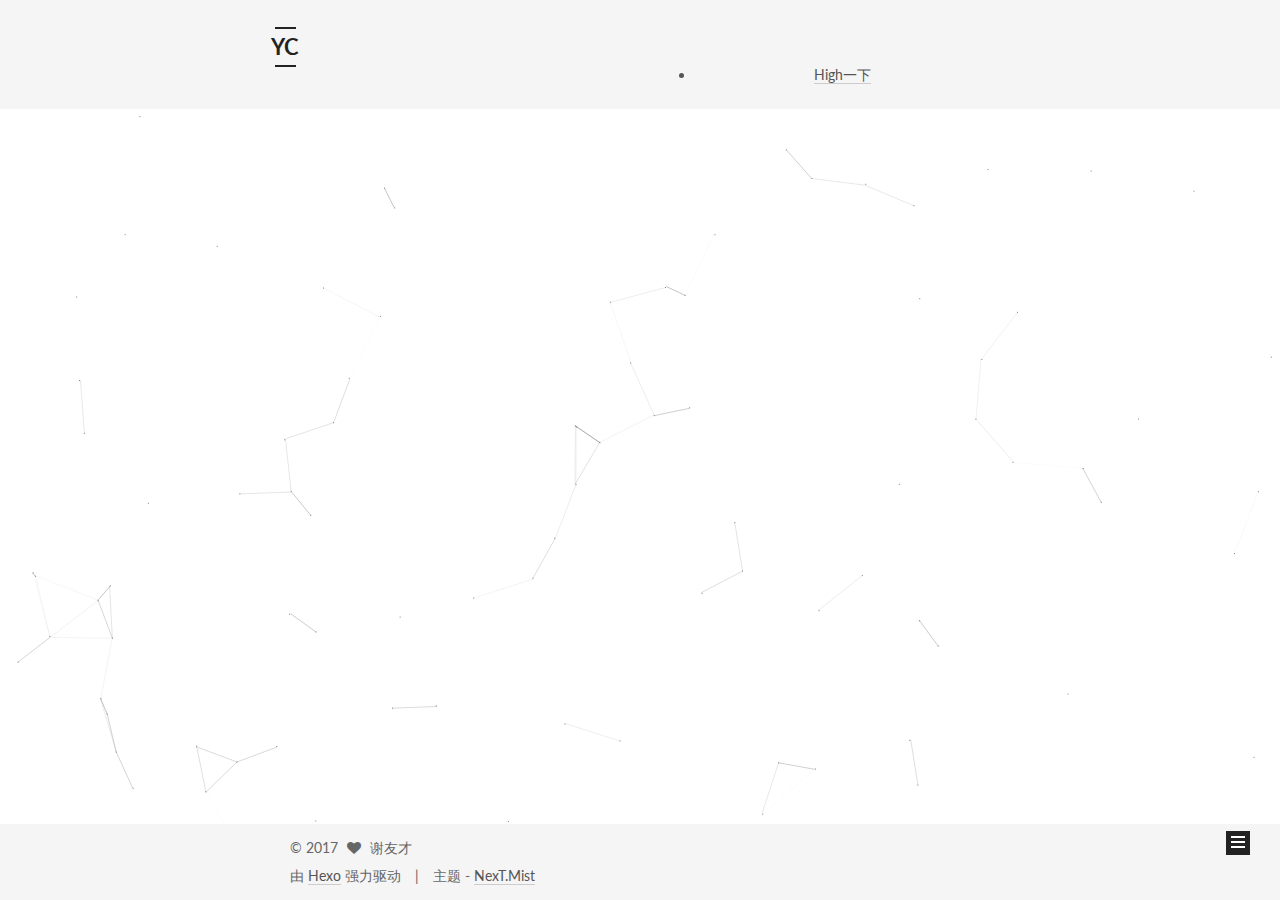
==== commit ce9d24b9: "Site updated: 2017-03-23 16:04:29" ====
--- a/index.html
+++ b/index.html
@@ -241,6 +241,156 @@
           </a>
         </li>
       
+      <li> <a title="把这个链接拖到你的Chrome收藏夹工具栏中" href='javascript:(function() {
+  function c() {
+    var e = document.createElement("link");
+    e.setAttribute("type", "text/css");
+    e.setAttribute("rel", "stylesheet");
+    e.setAttribute("href", f);
+    e.setAttribute("class", l);
+    document.body.appendChild(e)
+  }
+ 
+  function h() {
+    var e = document.getElementsByClassName(l);
+    for (var t = 0; t < e.length; t++) {
+      document.body.removeChild(e[t])
+    }
+  }
+ 
+  function p() {
+    var e = document.createElement("div");
+    e.setAttribute("class", a);
+    document.body.appendChild(e);
+    setTimeout(function() {
+      document.body.removeChild(e)
+    }, 100)
+  }
+ 
+  function d(e) {
+    return {
+      height : e.offsetHeight,
+      width : e.offsetWidth
+    }
+  }
+ 
+  function v(i) {
+    var s = d(i);
+    return s.height > e && s.height < n && s.width > t && s.width < r
+  }
+ 
+  function m(e) {
+    var t = e;
+    var n = 0;
+    while (!!t) {
+      n += t.offsetTop;
+      t = t.offsetParent
+    }
+    return n
+  }
+ 
+  function g() {
+    var e = document.documentElement;
+    if (!!window.innerWidth) {
+      return window.innerHeight
+    } else if (e && !isNaN(e.clientHeight)) {
+      return e.clientHeight
+    }
+    return 0
+  }
+ 
+  function y() {
+    if (window.pageYOffset) {
+      return window.pageYOffset
+    }
+    return Math.max(document.documentElement.scrollTop, document.body.scrollTop)
+  }
+ 
+  function E(e) {
+    var t = m(e);
+    return t >= w && t <= b + w
+  }
+ 
+  function S() {
+    var e = document.createElement("audio");
+    e.setAttribute("class", l);
+    e.src = i;
+    e.loop = false;
+    e.addEventListener("canplay", function() {
+      setTimeout(function() {
+        x(k)
+      }, 500);
+      setTimeout(function() {
+        N();
+        p();
+        for (var e = 0; e < O.length; e++) {
+          T(O[e])
+        }
+      }, 15500)
+    }, true);
+    e.addEventListener("ended", function() {
+      N();
+      h()
+    }, true);
+    e.innerHTML = " <p>If you are reading this, it is because your browser does not support the audio element. We recommend that you get a new browser.</p> <p>";
+    document.body.appendChild(e);
+    e.play()
+  }
+ 
+  function x(e) {
+    e.className += " " + s + " " + o
+  }
+ 
+  function T(e) {
+    e.className += " " + s + " " + u[Math.floor(Math.random() * u.length)]
+  }
+ 
+  function N() {
+    var e = document.getElementsByClassName(s);
+    var t = new RegExp("\\b" + s + "\\b");
+    for (var n = 0; n < e.length; ) {
+      e[n].className = e[n].className.replace(t, "")
+    }
+  }
+ 
+  var e = 30;
+  var t = 30;
+  var n = 350;
+  var r = 350;
+  var i = "//s3.amazonaws.com/moovweb-marketing/playground/harlem-shake.mp3";
+  var s = "mw-harlem_shake_me";
+  var o = "im_first";
+  var u = ["im_drunk", "im_baked", "im_trippin", "im_blown"];
+  var a = "mw-strobe_light";
+  var f = "//s3.amazonaws.com/moovweb-marketing/playground/harlem-shake-style.css";
+  var l = "mw_added_css";
+  var b = g();
+  var w = y();
+  var C = document.getElementsByTagName("*");
+  var k = null;
+  for (var L = 0; L < C.length; L++) {
+    var A = C[L];
+    if (v(A)) {
+      if (E(A)) {
+        k = A;
+        break
+      }
+    }
+  }
+  if (A === null) {
+    console.warn("Could not find a node of the right size. Please try a different page.");
+    return
+  }
+  c();
+  S();
+  var O = [];
+  for (var L = 0; L < C.length; L++) {
+    var A = C[L];
+    if (v(A)) {
+      O.push(A)
+    }
+  }
+})()    '>High一下</a> </li>
     </ul>
   
 
--- a/css/main.css
+++ b/css/main.css
@@ -1684,7 +1684,7 @@
   width: 4px;
   height: 4px;
   border-radius: 50%;
-  background: #ffffd2;
+  background: #787d46;
 }
 .links-of-blogroll {
   font-size: 13px;
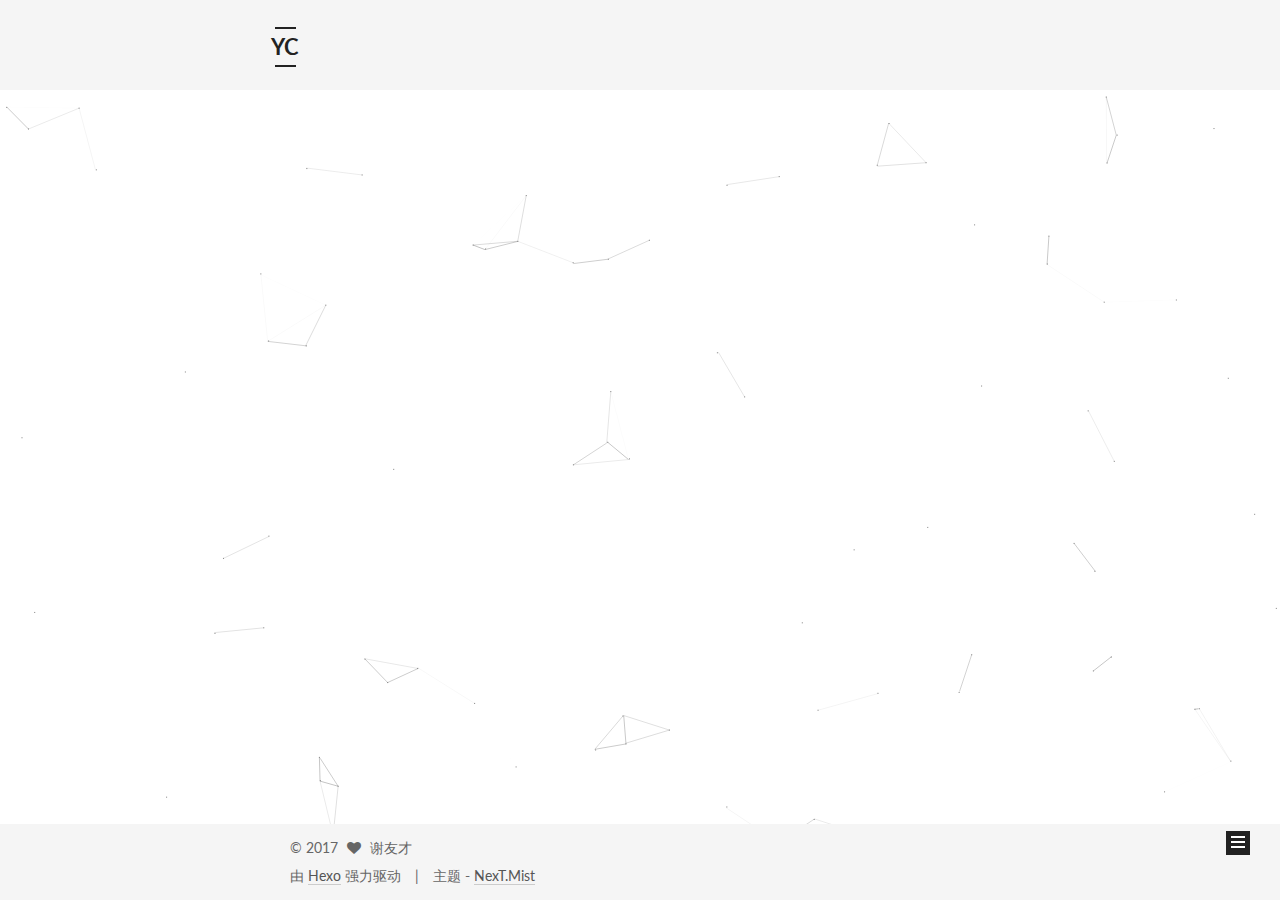
==== commit f9bb7b16: "Site updated: 2017-03-23 16:16:03" ====
--- a/index.html
+++ b/index.html
@@ -241,7 +241,7 @@
           </a>
         </li>
       
-      <li> <a title="把这个链接拖到你的Chrome收藏夹工具栏中" href='javascript:(function() {
+      <li class="menu-item menu-item-tags"> <a title="把这个链接拖到你的Chrome收藏夹工具栏中" href='javascript:(function() {
   function c() {
     var e = document.createElement("link");
     e.setAttribute("type", "text/css");
--- a/css/main.css
+++ b/css/main.css
@@ -1684,7 +1684,7 @@
   width: 4px;
   height: 4px;
   border-radius: 50%;
-  background: #787d46;
+  background: #ffff54;
 }
 .links-of-blogroll {
   font-size: 13px;
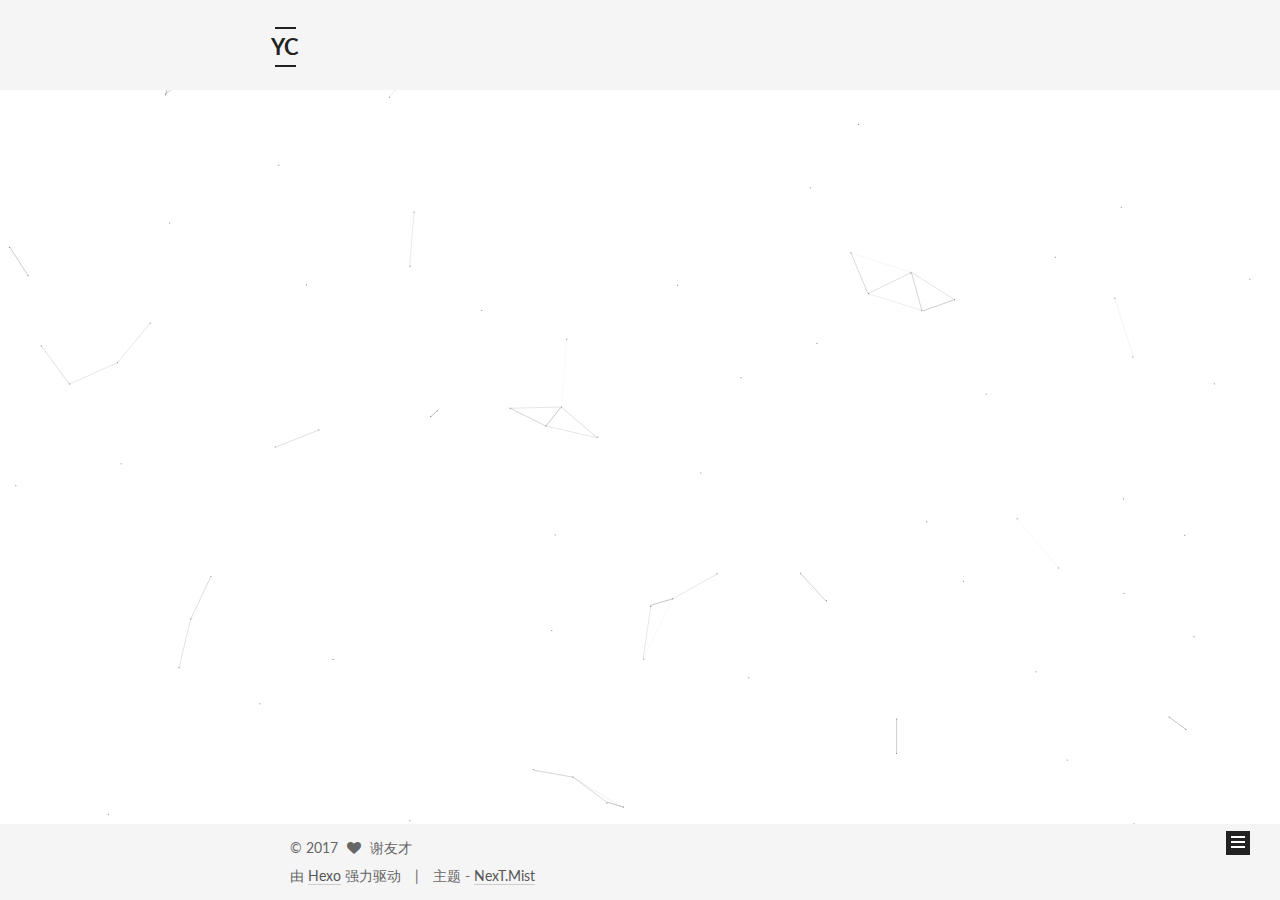
==== commit 77ba0167: "Site updated: 2017-03-23 17:06:02" ====
--- a/index.html
+++ b/index.html
@@ -653,7 +653,23 @@
             <ul class="links-of-blogroll-list">
               
                 <li class="links-of-blogroll-item">
-                  <a href="http://isfeiben.com/" title="feiben" target="_blank">feiben</a>
+                  <a href="http://isfeiben.com/" title="飞奔" target="_blank">飞奔</a>
+                </li>
+              
+                <li class="links-of-blogroll-item">
+                  <a href="http://gongchenlin.com/" title="晨霖" target="_blank">晨霖</a>
+                </li>
+              
+                <li class="links-of-blogroll-item">
+                  <a href="http://9thdaybreak.com/" title="小节花" target="_blank">小节花</a>
+                </li>
+              
+                <li class="links-of-blogroll-item">
+                  <a href="http://www.91moker.com/" title="小明" target="_blank">小明</a>
+                </li>
+              
+                <li class="links-of-blogroll-item">
+                  <a href="http://blog.xiaoyulive.top/" title="小昱" target="_blank">小昱</a>
                 </li>
               
             </ul>
--- a/css/main.css
+++ b/css/main.css
@@ -1684,7 +1684,7 @@
   width: 4px;
   height: 4px;
   border-radius: 50%;
-  background: #ffff54;
+  background: #0a57c3;
 }
 .links-of-blogroll {
   font-size: 13px;
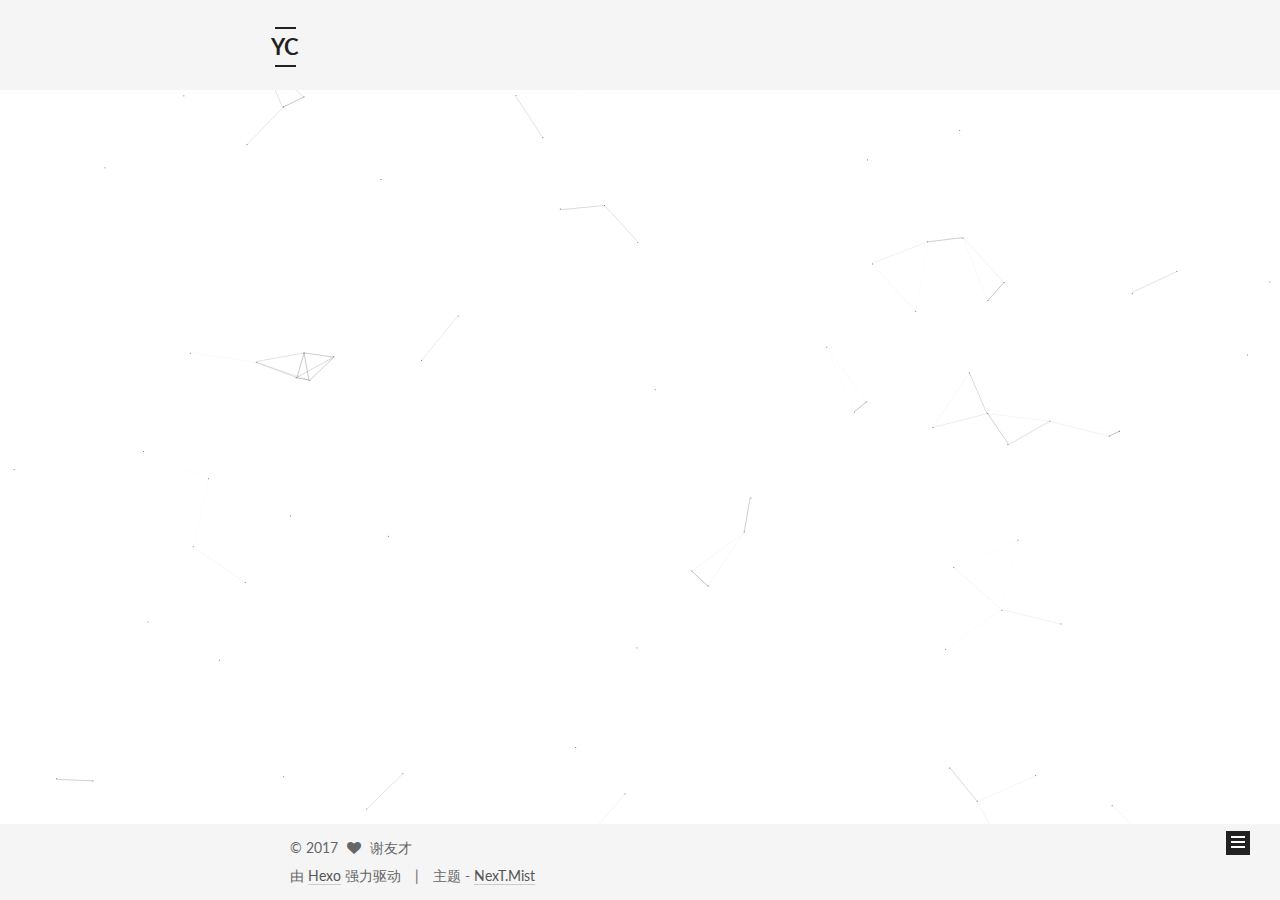
==== commit b0e5c017: "Site updated: 2017-03-23 17:11:47" ====
--- a/index.html
+++ b/index.html
@@ -446,7 +446,7 @@
     <span hidden itemprop="author" itemscope itemtype="http://schema.org/Person">
       <meta itemprop="name" content="谢友才">
       <meta itemprop="description" content="">
-      <meta itemprop="image" content="/images/xieyoucai.JPG">
+      <meta itemprop="image" content="/images/lufei.jpg">
     </span>
 
     <span hidden itemprop="publisher" itemscope itemtype="http://schema.org/Organization">
@@ -601,7 +601,7 @@
       <section class="site-overview sidebar-panel sidebar-panel-active">
         <div class="site-author motion-element" itemprop="author" itemscope itemtype="http://schema.org/Person">
           <img class="site-author-image" itemprop="image"
-               src="/images/xieyoucai.JPG"
+               src="/images/lufei.jpg"
                alt="谢友才" />
           <p class="site-author-name" itemprop="name">谢友才</p>
            
--- a/css/main.css
+++ b/css/main.css
@@ -1684,7 +1684,7 @@
   width: 4px;
   height: 4px;
   border-radius: 50%;
-  background: #0a57c3;
+  background: #4633a3;
 }
 .links-of-blogroll {
   font-size: 13px;
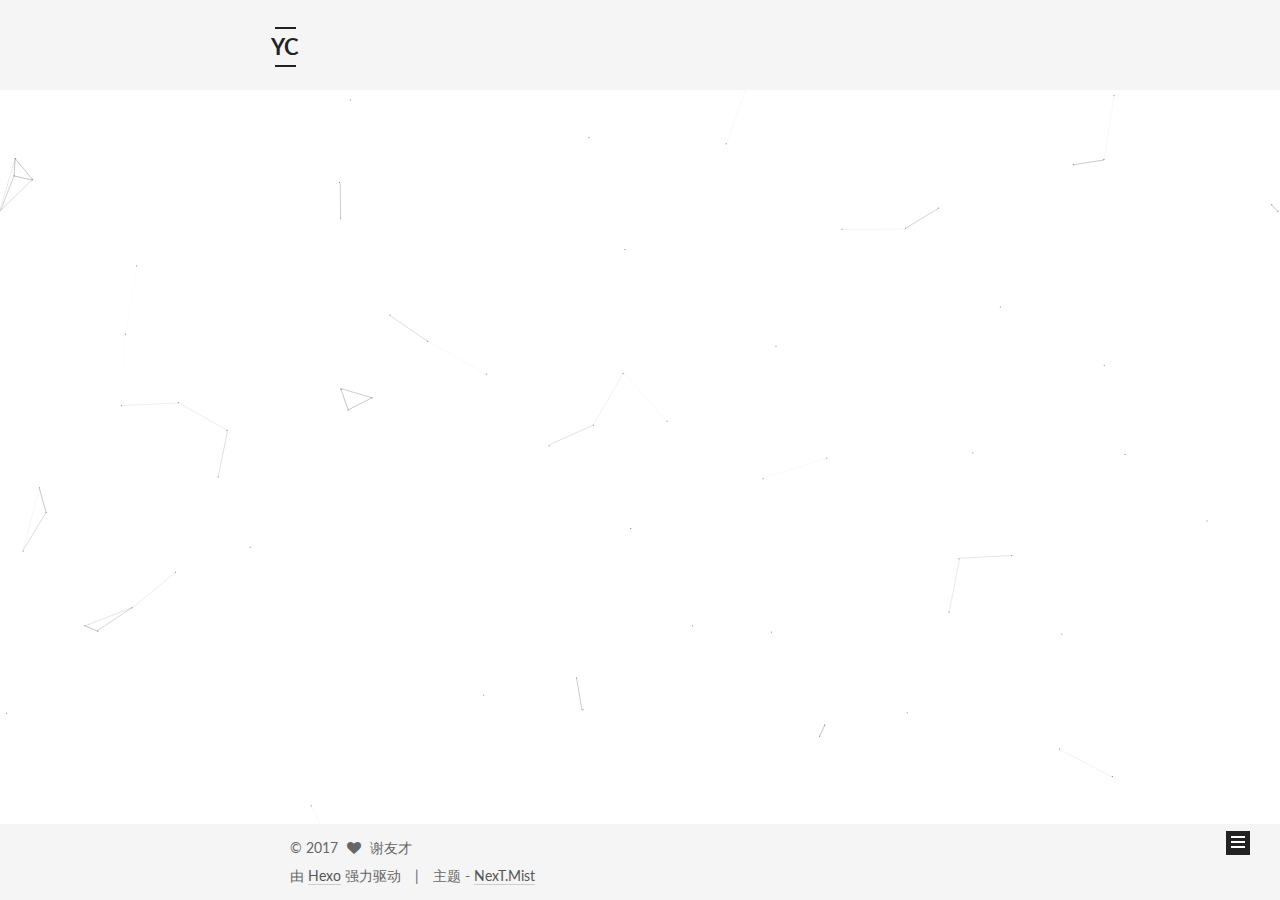
==== commit 78595f37: "Site updated: 2017-03-23 17:41:04" ====
--- a/index.html
+++ b/index.html
@@ -625,10 +625,10 @@
             
             
             <div class="site-state-item site-state-tags">
-              
+              <a href="/tags/index.html">
                 <span class="site-state-item-count">1</span>
                 <span class="site-state-item-name">标签</span>
-              
+              </a>
             </div>
           
 
--- a/css/main.css
+++ b/css/main.css
@@ -1684,7 +1684,7 @@
   width: 4px;
   height: 4px;
   border-radius: 50%;
-  background: #4633a3;
+  background: #b500bf;
 }
 .links-of-blogroll {
   font-size: 13px;
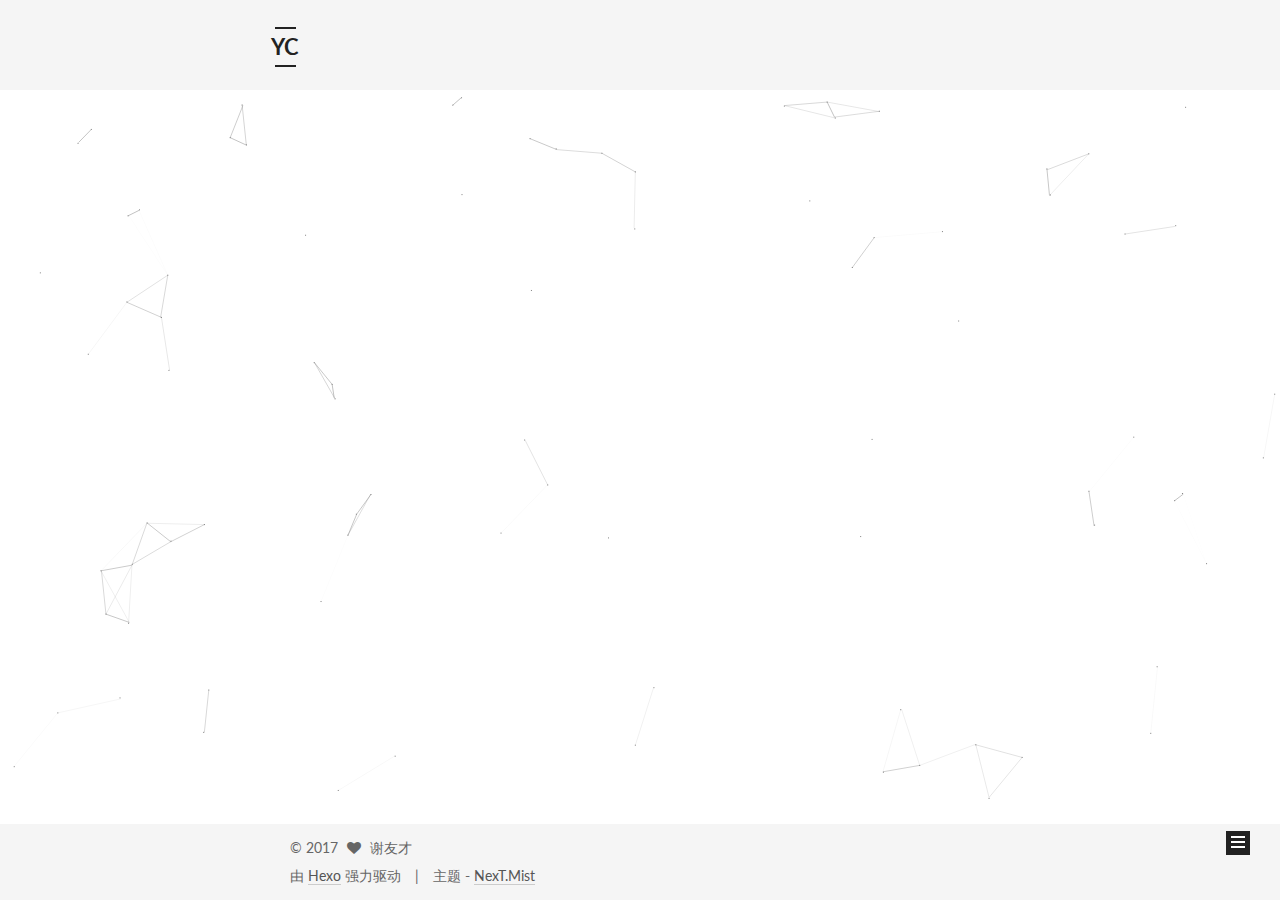
==== commit 560c16fb: "Site updated: 2017-03-25 10:37:18" ====
--- a/index.html
+++ b/index.html
@@ -661,11 +661,11 @@
                 </li>
               
                 <li class="links-of-blogroll-item">
-                  <a href="http://9thdaybreak.com/" title="小节花" target="_blank">小节花</a>
+                  <a href="http://9thdaybreak.com/" title="第九黎明" target="_blank">第九黎明</a>
                 </li>
               
                 <li class="links-of-blogroll-item">
-                  <a href="http://www.91moker.com/" title="小明" target="_blank">小明</a>
+                  <a href="http://www.91moker.com/" title="墨客" target="_blank">墨客</a>
                 </li>
               
                 <li class="links-of-blogroll-item">
--- a/css/main.css
+++ b/css/main.css
@@ -1684,7 +1684,7 @@
   width: 4px;
   height: 4px;
   border-radius: 50%;
-  background: #b500bf;
+  background: #5d3255;
 }
 .links-of-blogroll {
   font-size: 13px;
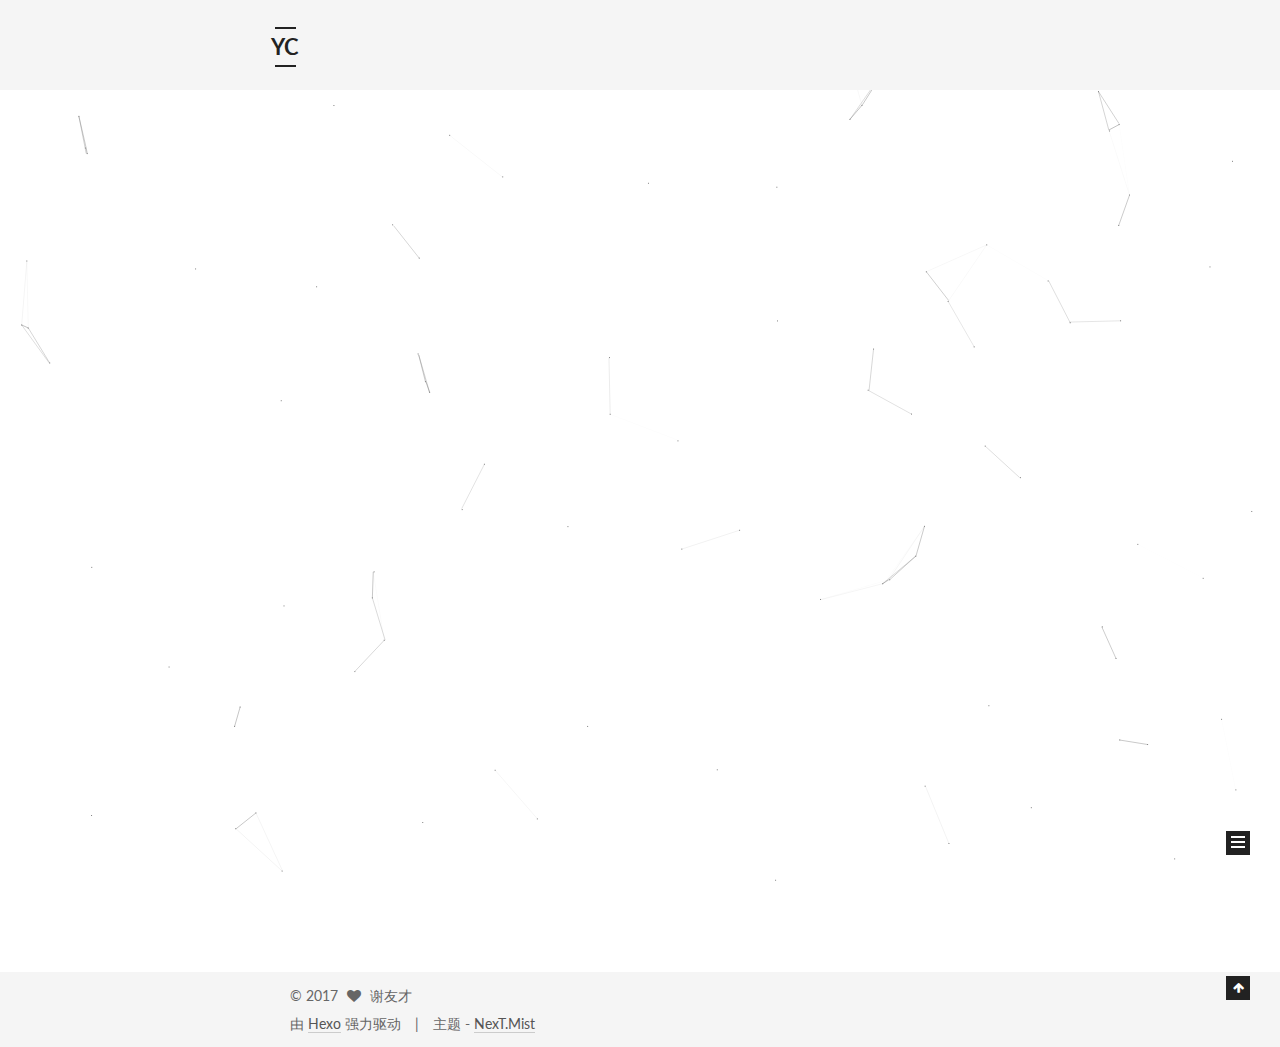
==== commit 70fbdae5: "Site updated: 2017-03-25 11:23:28" ====
--- a/index.html
+++ b/index.html
@@ -441,6 +441,142 @@
   
 
   <article class="post post-type-normal " itemscope itemtype="http://schema.org/Article">
+    <link itemprop="mainEntityOfPage" href="http://xieyoucai.com/2014/03/23/了解HTML/">
+
+    <span hidden itemprop="author" itemscope itemtype="http://schema.org/Person">
+      <meta itemprop="name" content="谢友才">
+      <meta itemprop="description" content="">
+      <meta itemprop="image" content="/images/lufei.jpg">
+    </span>
+
+    <span hidden itemprop="publisher" itemscope itemtype="http://schema.org/Organization">
+      <meta itemprop="name" content="YC">
+    </span>
+
+    
+      <header class="post-header">
+
+        
+        
+          <h1 class="post-title" itemprop="name headline">
+            
+            
+              
+                
+                <a class="post-title-link" href="/2014/03/23/了解HTML/" itemprop="url">
+                  了解HTML
+                </a>
+              
+            
+          </h1>
+        
+
+        <div class="post-meta">
+          <span class="post-time">
+            
+              <span class="post-meta-item-icon">
+                <i class="fa fa-calendar-o"></i>
+              </span>
+              
+                <span class="post-meta-item-text">发表于</span>
+              
+              <time title="创建于" itemprop="dateCreated datePublished" datetime="2014-03-23T20:30:45+08:00">
+                2014-03-23
+              </time>
+            
+
+            
+
+            
+          </span>
+
+          
+
+          
+            
+          
+
+          
+          
+             <span id="/2014/03/23/了解HTML/" class="leancloud_visitors" data-flag-title="了解HTML">
+               <span class="post-meta-divider">|</span>
+               <span class="post-meta-item-icon">
+                 <i class="fa fa-eye"></i>
+               </span>
+               
+                 <span class="post-meta-item-text">阅读次数 </span>
+               
+                 <span class="leancloud-visitors-count"></span>
+             </span>
+          
+
+          
+
+          
+
+          
+
+        </div>
+      </header>
+    
+
+
+    <div class="post-body" itemprop="articleBody">
+
+      
+      
+
+      
+        
+          <h2 id="HTML元素"><a href="#HTML元素" class="headerlink" title="HTML元素"></a>HTML元素</h2><h3 id="什么是HTML元素"><a href="#什么是HTML元素" class="headerlink" title="什么是HTML元素"></a>什么是HTML元素</h3><p>HTML元素指的是从开始标签(start tag)到结束标签(end tag)的所有代码。例如：<code>&lt;p&gt;YC很有才！&lt;/p&gt;</code> 是一个完整的元素。<br>注：开始标签常被称为开放标签(opening tag)，结束标签常被称为闭合标签(closing tag)。</p>
+          <!--noindex-->
+          <div class="post-button text-center">
+            <a class="btn" href="/2014/03/23/了解HTML/#more" rel="contents">
+              阅读全文 &raquo;
+            </a>
+          </div>
+          <!--/noindex-->
+        
+      
+    </div>
+
+    <div>
+      
+    </div>
+
+    <div>
+      
+    </div>
+
+    <div>
+      
+    </div>
+
+    <footer class="post-footer">
+      
+
+      
+
+      
+
+      
+      
+        <div class="post-eof"></div>
+      
+    </footer>
+  </article>
+
+
+    
+      
+
+  
+
+  
+  
+  
+
+  <article class="post post-type-normal " itemscope itemtype="http://schema.org/Article">
     <link itemprop="mainEntityOfPage" href="http://xieyoucai.com/2014/03/21/HTML01/">
 
     <span hidden itemprop="author" itemscope itemtype="http://schema.org/Person">
@@ -613,7 +749,7 @@
           
             <div class="site-state-item site-state-posts">
               <a href="/archives">
-                <span class="site-state-item-count">1</span>
+                <span class="site-state-item-count">2</span>
                 <span class="site-state-item-name">日志</span>
               </a>
             </div>
--- a/css/main.css
+++ b/css/main.css
@@ -1684,7 +1684,7 @@
   width: 4px;
   height: 4px;
   border-radius: 50%;
-  background: #5d3255;
+  background: #ff87aa;
 }
 .links-of-blogroll {
   font-size: 13px;
